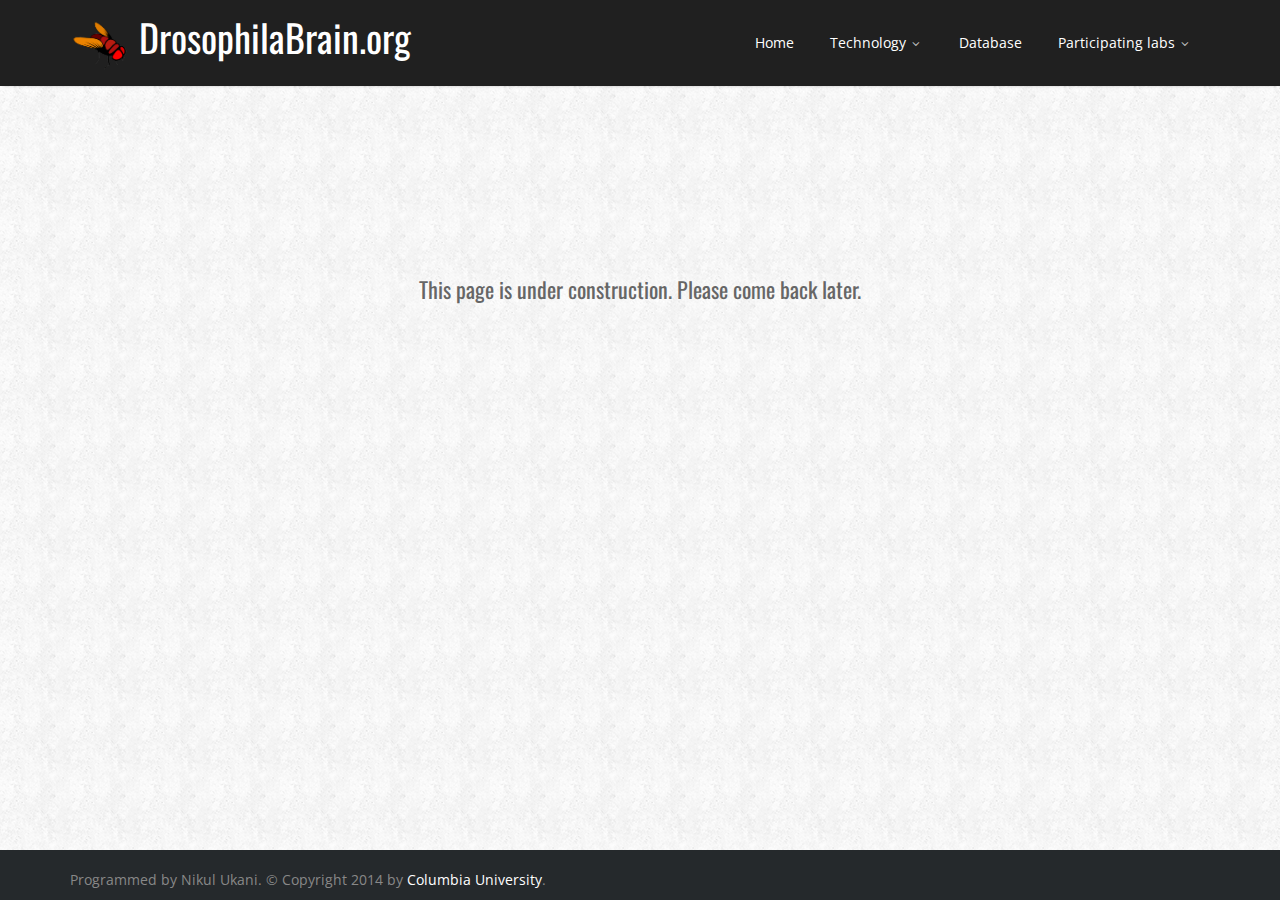
==== construction.html @ ca3fa3ed "Initial commit" ====
<!DOCTYPE html>
<!--[if IE 8]>       <html class="ie ie8"> <![endif]-->
<!--[if IE 9]>       <html class="ie ie9"> <![endif]-->
<!--[if gt IE 9]><!-->  <html> <!--<![endif]-->
   <head>
      <meta charset="utf-8">
      <title>DrosophilaBrain</title>
      <meta name="description" content="DrosophilaBrain.org">
      <meta name="author" content="Nikul Ukani">
      <!-- Mobile Metas -->
      <meta name="viewport" content="width=device-width, initial-scale=1.0">
      <!-- Google Fonts -->
      <link href='http://fonts.googleapis.com/css?family=Open+Sans:400,300,600,700,800' rel='stylesheet' type='text/css'>
      <link href='http://fonts.googleapis.com/css?family=Oswald:400,300,700' rel='stylesheet' type='text/css'>
      <!-- Library CSS -->
      <link rel="stylesheet" href="css/bootstrap.css">
      <link rel="stylesheet" href="css/fonts/font-awesome/css/font-awesome.css">
      <link rel="stylesheet" href="css/animations.css" media="screen">
      <link rel="stylesheet" href="css/superfish.css" media="screen">
      <link rel="stylesheet" href="css/revolution-slider/css/settings.css" media="screen">
      <link rel="stylesheet" href="css/prettyPhoto.css" media="screen">
      <!-- Theme CSS -->
      <link rel="stylesheet" href="css/style.css">
      <!-- Skin -->
      <link rel="stylesheet" href="css/colors/blue.css">
      <!-- Responsive CSS -->
      <link rel="stylesheet" href="css/theme-responsive.css">
      <!-- Favicons -->
      <link rel="shortcut icon" href="img/fly.png">
      <!-- The Scripts -->
      <script src="js/jquery.min.js"></script>
      <script src="js/bootstrap.js"></script>
      <script src="js/jquery.parallax.js"></script> 
      <script src="js/modernizr-2.6.2.min.js"></script> 
      <script src="js/revolution-slider/js/jquery.themepunch.revolution.min.js"></script>
      <script src="js/jquery.nivo.slider.pack.js"></script>
      <script src="js/jquery.prettyPhoto.js"></script>
      <script src="js/superfish.js"></script>
      <script src="js/tweetMachine.js"></script>
      <script src="js/tytabs.js"></script>
      <script src="js/jquery.gmap.min.js"></script>
      <script src="js/circularnav.js"></script>
      <script src="js/jquery.sticky.js"></script>
      <script src="js/jflickrfeed.js"></script>
      <script src="js/imagesloaded.pkgd.min.js"></script>
      <script src="js/waypoints.min.js"></script>
      <script src="js/custom.js"></script>
      <!-- The HTML5 shim, for IE6-8 support of HTML5 elements -->
      <!--[if lt IE 9]>
      <script src="//html5shim.googlecode.com/svn/trunk/html5.js"></script>
      <script src="js/respond.min.js"></script>
      <![endif]-->
      <!--[if IE]>
      <link rel="stylesheet" href="css/ie.css">
      <![endif]-->
   </head>
   <body class="construction">
      <div class="wrap">
         <div id="main-wrap">
            <!-- Header Start -->
            <header id="header">
           
               <!-- Main Header Start -->
               <div class="main-header">
                  <div class="container">
                    
                     <!-- Logo Start -->
                     <div class="logo pull-left">
                        <div class="logo wide">
                           <h1>
                              <a href="index.html">
                              <img src="img/fly.png" alt="" width="60" height="60">
                              </a>
                             DrosophilaBrain.org
                           </h1>
                        </div>
                        <div class="logo narrow">
                           <h3>
                              <a href="index.html">
                              <img src="img/fly.png" alt="" width="60" height="60">
                              </a>
                              DrosophilaBrain.org
                           </h3>
                        </div>
                     </div>
                     <!-- Logo End -->

                     
                     <!-- Mobile Menu Start -->
                     <div class="mobile navbar-header">
                        <a class="navbar-toggle" data-toggle="collapse" href=".navbar-collapse">
                        <i class="icon-reorder icon-1x"></i>
                        </a> 
                     </div>
                     <!-- Mobile Menu End --> 
                     
                     
                     
                     <!-- Menu Start -->
                     <nav class="collapse navbar-collapse menu">
                        <ul class="nav navbar-nav sf-menu">
                           <li>
                              <a href="index.html">
                              Home
                              </a>
                           </li>
                           <li>
                              <a href="#" class="sf-with-ul">
                              Technology
                              <span class="sf-sub-indicator">
                              <i class="icon-angle-down "></i>
                              </span>
                              </a>
                              <ul>
                                 <li><a href="construction.html" class="sf-with-ul">Genetics</a></li>
                                 <li><a href="construction.html" class="sf-with-ul">Imaging</a></li>
                                 <li><a href="construction.html" class="sf-with-ul">Computing</a></li>
                              </ul>
                           </li>
                           <li>
                              <a  href="construction.html">
                              Database
                              </a>
                           </li>
                           <li>
                              <a href="#" class="sf-with-ul">
                              Participating labs
                              <span class="sf-sub-indicator">
                              <i class="icon-angle-down "></i>
                              </span>
                              </a>
                              <ul>
                                 <li><a href="http://www.bionet.ee.columbia.edu" class="sf-with-ul">Bionet lab</a></li>
                                 <li><a href="http://www.columbia.edu/cu/mccabelab/" class="sf-with-ul">McCabe lab</a></li>
                              </ul>
                           </li>
                        </ul>
                     </nav>
                     <!-- Menu End --> 
                  </div>
               </div>
               <!-- Main Header End -->
            </header>
            <!-- Header End --> 
            
            <!-- Main Content start-->
            <div class="main-content" >
               <div class="container" style="display: table; min-height: 200px ">
                  <span style="vertical-align: middle; display: table-cell">
                     <h3> 
                        This page is under construction. Please come back later.
                     </h3> 
                  </span>
               </div>
            </div>
            
            <div id="push"></div>

         </div>
         <!-- main-wrap end -->  
         <!-- Footer Start -->
         
         <footer id="footer">
            <!-- Footer Bottom Start -->
            <div class="footer-bottom">
               <div class="container">
                  <div class="row">
                     <div class="col-lg-12 col-md-12 col-xs-12 col-sm-12 ">Programmed by Nikul Ukani. &copy; Copyright 2014 by <a href="#">Columbia University</a>.</div>
                     
                  </div>
               </div>
            </div>
            <!-- Footer Bottom End --> 
         </footer>
         <!-- Scroll To Top --> 
         <a href="#" class="scrollup"><i class="icon-angle-up"></i></a>
      </div>
      <!-- Wrap End -->
      
   </body>
</html>
---- css/animations.css ----
/* CSS Document */

@keyframes afc {
	from {
		opacity:0;
		transform:scale(0.2)
	}
	to {
		opacity:1;
		transform:scale(1)
	}
}
@-webkit-keyframes afc {
	from {
		opacity:0;
		-webkit-transform:scale(0.2)
	}
	to {
		opacity:1;
		-webkit-transform:scale(1)
	}
}
.animate_afc {
	opacity:0
}
.animate_afc.animate_start {
	-webkit-animation:0.8s cubic-bezier(1,0,0,1) 0s normal backwards 1 afc;
	animation:0.8s cubic-bezier(1,0,0,1) 0s normal backwards 1 afc;
	opacity:1
}
@keyframes afl {
	from {
		opacity:0;
		transform:translateX(-100px)
	}
	to {
		opacity:1;
		transform:translateX(0)
	}
}
@-webkit-keyframes afl {
	from {
		opacity:0;
		-webkit-transform:translateX(-100px)
	}
	to {
		opacity:1;
		-webkit-transform:translateX(0)
	}
}
.animate_afl {
	opacity:0
}
.animate_afl.animate_start {
	-webkit-animation:0.8s cubic-bezier(1,0,0,1) 0s normal backwards 1 afl;
	animation:0.8s cubic-bezier(1,0,0,1) 0s normal backwards 1 afl;
	opacity:1
}
@keyframes afr {
	from {
		opacity:0;
		transform:translateX(100px)
	}
	to {
		opacity:1;
		transform:translateX(0)
	}
}
@-webkit-keyframes afr {
	from {
		opacity:0;
		-webkit-transform:translateX(100px)
	}
	to {
		opacity:1;
		-webkit-transform:translateX(0)
	}
}
.animate_afr {
	opacity:0
}
.animate_afr.animate_start {
	-webkit-animation:0.8s cubic-bezier(1,0,0,1) 0s normal backwards 1 afr;
	animation:0.8s cubic-bezier(1,0,0,1) 0s normal backwards 1 afr;
	opacity:1
}
@keyframes aft {
	from {
		opacity:0;
		transform:translateY(-100px)
	}
	to {
		opacity:1;
		transform:translateY(0)
	}
}
@-webkit-keyframes aft {
	from {
		opacity:0;
		-webkit-transform:translateY(-100px)
	}
	to {
		opacity:1;
		-webkit-transform:translateY(0)
	}
}
.animate_aft {
	opacity:0
}
.animate_aft.animate_start {
	-webkit-animation:0.8s cubic-bezier(1,0,0,1) 0s normal backwards 1 aft;
	animation:0.8s cubic-bezier(1,0,0,1) 0s normal backwards 1 aft;
	opacity:1
}
@keyframes afb {
	from {
		opacity:0;
		transform:translateY(100px)
	}
	to {
		opacity:1;
		transform:translateY(0)
	}
}
@-webkit-keyframes afb {
	from {
		opacity:0;
		-webkit-transform:translateY(100px)
	}
	to {
		opacity:1;
		-webkit-transform:translateY(0)
	}
}
.animate_afb {
	opacity:0
}
.animate_afb.animate_start {
	-webkit-animation:0.8s cubic-bezier(1,0,0,1) 0s normal backwards 1 afb;
	animation:0.8s cubic-bezier(1,0,0,1) 0s normal backwards 1 afb;
	opacity:1
}
@keyframes wfc {
	from {
		opacity:0;
		transform:scaleX(0.01)
	}
	to {
		opacity:1;
		transform:scaleX(1)
	}
}
@-webkit-keyframes wfc {
	from {
		opacity:0;
		-webkit-transform:scaleX(0.01)
	}
	to {
		opacity:1;
		-webkit-transform:scaleX(1)
	}
}
.animate_wfc {
	opacity:0
}
.animate_wfc.animate_start {
	-webkit-animation:0.8s cubic-bezier(1,0,0,1) 0s normal backwards 1 wfc;
	animation:0.8s cubic-bezier(1,0,0,1) 0s normal backwards 1 wfc;
	opacity:1
}
@keyframes hfc {
	from {
		opacity:0;
		transform:scaleY(0.01)
	}
	to {
		opacity:1;
		transform:scaleY(1)
	}
}
@-webkit-keyframes hfc {
	from {
		opacity:0;
		-webkit-transform:scaleY(0.01)
	}
	to {
		opacity:1;
		-webkit-transform:scaleY(1)
	}
}
.animate_hfc {
	opacity:0
}
.animate_hfc.animate_start {
	-webkit-animation:0.8s cubic-bezier(1,0,0,1) 0s normal backwards 1 hfc;
	animation:0.8s cubic-bezier(1,0,0,1) 0s normal backwards 1 hfc;
	opacity:1
}
@keyframes rfc {
	from {
		opacity:0;
		transform:scale(0.01) rotate(360deg)
	}
	to {
		opacity:1;
		transform:scale(1) rotate(0)
	}
}
@-webkit-keyframes rfc {
	from {
		opacity:0;
		-webkit-transform:scale(0.01) rotate(360deg)
	}
	to {
		opacity:1;
		-webkit-transform:scale(1) rotate(0)
	}
}
.animate_rfc {
	opacity:0
}
.animate_rfc.animate_start {
	-webkit-animation:0.8s ease 0s normal backwards 1 rfc;
	animation:0.8s ease 0s normal backwards 1 rfc;
	opacity:1
}
@keyframes rfl {
	from {
		opacity:0;
		transform:translateX(-100px) rotate(-180deg)
	}
	to {
		opacity:1;
		transform:translateX(0) rotate(0)
	}
}
@-webkit-keyframes rfl {
	from {
		opacity:0;
		-webkit-transform:translateX(-100px) rotate(-180deg)
	}
	to {
		opacity:1;
		-webkit-transform:translateX(0) rotate(0)
	}
}
.animate_rfl {
	opacity:0
}
.animate_rfl.animate_start {
	-webkit-animation:0.8s ease 0s normal backwards 1 rfl;
	animation:0.8s ease 0s normal backwards 1 rfl;
	opacity:1
}
@keyframes rfr {
	from {
		opacity:0;
		transform:translateX(100px) rotate(180deg)
	}
	to {
		opacity:1;
		transform:translateX(0) rotate(0)
	}
}
@-webkit-keyframes rfr {
	from {
		opacity:0;
		-webkit-transform:translateX(100px) rotate(180deg)
	}
	to {
		opacity:1;
		-webkit-transform:translateX(0) rotate(0)
	}
}
.animate_rfr {
	opacity:0
}
.animate_rfr.animate_start {
	-webkit-animation:0.8s ease 0s normal backwards 1 rfr;
	animation:0.8s ease 0s normal backwards 1 rfr;
	opacity:1
}
.d1.animate_start {
	-webkit-animation-delay:0.2s;
	animation-delay:0.2s
}
.d2.animate_start {
	-webkit-animation-delay:0.4s;
	animation-delay:0.4s
}
.d3.animate_start {
	-webkit-animation-delay:0.6s;
	animation-delay:0.6s
}
.d4.animate_start {
	-webkit-animation-delay:0.8s;
	animation-delay:0.8s
}
.d5.animate_start {
	-webkit-animation-delay:1s;
	animation-delay: 1s
}

.d6.animate_start {
	-webkit-animation-delay:1.2s;
	animation-delay: 1.2s
}
---- css/superfish.css ----
/*** ESSENTIAL STYLES ***/
.sf-menu,.sf-menu * {
	margin:0;
	padding:0;
	list-style:none;
}
.sf-menu li {
	position:relative;
}
.sf-menu ul {
	position:absolute;
	display:none;
	top:100%;
	left:0;
	z-index:99;
}
.sf-menu>li {
	float:left;
}
.sf-menu li:hover>ul,.sf-menu li.sfHover>ul {
	display:block;
}
.sf-menu a {
	display:block;
	position:relative;
}
.sf-menu ul ul {
	top:0;
	left: 100%;
}
/*** Default Menu Style ***/
.menu ul {
	margin:0;
	padding:0;
	list-style:none;
}
.menu ul li {
	position:relative
}
.menu ul ul {
	position:absolute;
	display:none;
	top:100%;
	left:0;
	z-index:100;
	width:175px;
}
.menu>ul li {
	float:left;
}
.menu ul li:hover>ul {
	display:block;
}
.menu ul a {
	display:block;
	position:relative;
}
.menu ul ul ul {
	top:0;
	left:100%;
}
.menu ul a {
	text-decoration:none;
}
.menu ul>li>a {
	color:#fff;
	font-weight:400;
	font-size:14px;
	line-height:18px;
	padding:10px 15px;
	overflow:hidden;
	border-bottom:3px solid transparent;
}

.menu ul>li>a:hover {
	color:#fff;
}

#current,.menu ul li a:hover,.menu ul>li:hover>a {
		background-color:#252c34;
}
#current:after {
	bottom:-2.5px;
	content:'';
	left:50%;
	display:block;
	height:5px;
	margin:0 0 0 -2.5px;
	-webkit-transform:rotate(45deg);
	-moz-transform:rotate(45deg);
	-ms-transform:rotate(45deg);
	-o-transform:rotate(45deg);
	transform:rotate(45deg);
	position:absolute;
	width:5px;
}
.ie8 #current:after {
	display:none;
}
.menu ul li a {
	-webkit-transition:border 150ms ease-in-out,background-color 150ms ease-in-out;
	-moz-transition:border 150ms ease-in-out,background-color 150ms ease-in-out;
	-o-transition:border 150ms ease-in-out,background-color 150ms ease-in-out;
	-ms-transition:border 150ms ease-in-out,background-color 150ms ease-in-out;
	transition:border 150ms ease-in-out,background-color 150ms ease-in-out;
}
.menu ul ul {
	background-color:#252c34;
	z-index:999;
	border-radius:0 0 3px 3px;
	margin:-3px 0 0 0;
	box-shadow:0 1px 3px rgba(0,0,0,0.04);
}
.menu>ul ul li:hover>a {
	border-bottom:0;
	background:transparent;
}
.menu ul ul li {
	margin:0;
	padding:0;
	width:100%;
}
.menu ul ul li a {
	color:#fff;
	font-size:13px;
	line-height:18px;
	padding:10px 16px!important;
	border:0;
	-webkit-transition: all .4s ease-in-out;
    -moz-transition: all .4s ease-in-out;
    -o-transition: all .4s ease-in-out;
    -ms-transition: all .4s ease-in-out;
    transition: all .4s ease-in-out;
}
.menu ul ul li {
	border-top:1px solid #414F5A;
}
.menu ul ul li:first-child {
	border:0;
}
.menu ul ul li a:hover {
	color:#fff;
	background-color:#2f3843;
	border:0;
	padding-left:21px !important;
}
.menu ul ul li a:last-child:hover {
	border-radius:0 0 3px 3px;
}

.menu ul ul ul {
	border-radius:0 3px 3px 3px;
	margin:-1px 0 0 0;
}
.sf-sub-indicator {
	color:#c6c6c6;
	margin:0 0 0 2px;
	width:11px;
	display:inline-block;
	font-size:12px !important;
	line-height:0;
}
.menu ul ul .sf-sub-indicator .icon-chevron-down {
	display: none;
}
---- css/revolution-slider/css/settings.css ----
/*-----------------------------------------------------------------------------

	-	Revolution Slider 1.5.3 -

		Screen Stylesheet

version:   	2.1
date:      	09/18/11
last update: 06.12.2012
author:		themepunch
email:     	info@themepunch.com
website:   	http://www.themepunch.com
-----------------------------------------------------------------------------*/


/*-----------------------------------------------------------------------------

	-	Revolution Slider 2.0 Captions -

		Screen Stylesheet

version:   	1.4.5
date:      	09/18/11
last update: 06.12.2012
author:		themepunch
email:     	info@themepunch.com
website:   	http://www.themepunch.com
-----------------------------------------------------------------------------*/



/*************************
	-	CAPTIONS	-
**************************/

.tp-hide-revslider,.tp-caption.tp-hidden-caption	{	visibility:hidden !important; display:none !important;}

.tp-caption { z-index:1; color:#fff;}
.tp-caption h2{font-size:55px; line-height:55px; text-transform:uppercase; font-weight:700; color:#fff; margin:0; padding:0;}
.tp-caption h3{font-size:40px; text-transform:uppercase; font-weight:600; color:#fff; margin:0; padding:0; text-rendering: none;}
.tp-caption h4{font-size:30px; margin:0; padding:0; color:#fff; font-weight:300; text-transform:capitalize}
.tp-caption.bg-black{padding:5px 10px; background:#555;}
.tp-caption h5 {margin:0;padding:0;font-size:20px; color: #fff;}
.tp-caption .slide-icon {font-size:14px; display:block; width:30px; height:30px; text-align:center; line-height:30px; float:left; border-radius:50px; background:#555; margin-right:5px; margin-top: -4px;}
.tp-caption .slide-icon.bg-color{background:#39c381;}
.tp-caption.align_center p{text-align:center;}

.caption .dblue {
	color: #4E5B6C;
	text-shadow: 0 2px 5px rgba(255, 255, 255, 0.4);
}
.caption .act1 {
	color: #FFFF99;
	text-shadow: 0 2px 5px rgba(255, 255, 255, 0.4);
}
.caption .act2 {
	color: #FFAA70;
	text-shadow: 0 2px 5px rgba(255, 255, 255, 0.4);
}
.caption .act3 {
	color: #FF7070;
	text-shadow: 0 2px 5px rgba(255, 255, 255, 0.4);
}

.tp-caption.big_white{
			position: absolute;
			color: #fff;
			text-shadow: none;
			font-weight: 800;
			font-size: 20px;
			line-height: 20px;
			font-family: 'Open Sans', sans;
			padding: 3px 4px;
			padding-top: 1px;
			margin: 0px;
			border-width: 0px;
			border-style: none;
			background-color:#000;
			letter-spacing: 0px;
		}

.tp-caption.big_orange{
			position: absolute;
			color: #fff;
			text-shadow: none;
			font-weight: 700;
			font-size: 36px;
			line-height: 36px;
			font-family: Arial;
			padding: 0px 4px;
			margin: 0px;
			border-width: 0px;
			border-style: none;
			background-color:#fb7354;
			letter-spacing: -1.5px;
		}

.tp-caption.big_black{
			position: absolute;
			color: #000;
			text-shadow: none;
			font-weight: 800;
			font-size: 36px;
			line-height: 36px;
			font-family: 'Open Sans', sans;
			padding: 0px 4px;
			margin: 0px;
			border-width: 0px;
			border-style: none;
			background-color:#fff;
			letter-spacing: -1.5px;
		}

.tp-caption.medium_grey{
			position: absolute;
			color: #fff;
			text-shadow: none;
			font-weight: 700;
			font-size: 20px;
			line-height: 20px;
			font-family: Arial;
			padding: 2px 4px;
			margin: 0px;
			border-width: 0px;
			border-style: none;
			background-color:#888;
			white-space:nowrap;
			text-shadow: 0px 2px 5px rgba(0, 0, 0, 0.5);
		}

.tp-caption.small_text{
			position: absolute;
			color: #fff;
			text-shadow: none;
			font-weight: normal;
			font-size: 14px;
			line-height: 20px;
			font-family: Arial;
			margin: 0px;
			border-width: 0px;
			border-style: none;
			white-space:nowrap;
		}

.tp-caption.medium_text{
			position: absolute;
			color: #fff;
			text-shadow: none;
			font-weight: 300;
			font-size: 20px;
			line-height: 20px;
			font-family: 'Open Sans', sans;
			margin: 0px;
			border-width: 0px;
			border-style: none;
			white-space:nowrap;
			text-shadow: 0px 2px 5px rgba(0, 0, 0, 0.5);
		}

.tp-caption.large_text{
			position: absolute;
			color: #fff;
			text-shadow: none;
			font-weight: 800;
			font-size: 36px;
			line-height: 36px;
			font-family: 'Open Sans', sans;
			margin: 0px;
			border-width: 0px;
			border-style: none;
			white-space:nowrap;
			text-shadow: 0px 2px 5px rgba(0, 0, 0, 0.5);
		}
.tp-caption.large_black_text{
			position: absolute;
			color: #000;
			text-shadow: none;
			font-weight: 300;
			font-size: 42px;
			line-height: 42px;
			font-family: 'Open Sans', sans;
			margin: 0px;
			border-width: 0px;
			border-style: none;
			white-space:nowrap;
		}

.tp-caption.very_large_text{
			position: absolute;
			color: #fff;
			text-shadow: none;
			font-weight: 800;
			font-size: 60px;
			line-height: 60px;
			font-family: 'Open Sans', sans;
			margin: 0px;
			border-width: 0px;
			border-style: none;
			white-space:nowrap;
			text-shadow: 0px 2px 5px rgba(0, 0, 0, 0.5);
			letter-spacing: 0px;
		}
.tp-caption.very_large_black_text{
			position: absolute;
			color: #000;
			text-shadow: none;
			font-weight: 800;
			font-size: 72px;
			line-height: 72px;
			font-family: 'Open Sans', sans;
			margin: 0px;
			border-width: 0px;
			border-style: none;
			white-space:nowrap;
		}
.tp-caption.bold_red_text{
			position: absolute;
			color: #d31e00;
			text-shadow: none;
			font-weight: 800;
			font-size: 20px;
			line-height: 20px;
			font-family: 'Open Sans', sans;
			margin: 0px;
			border-width: 0px;
			border-style: none;
			white-space:nowrap;
		}
.tp-caption.bold_brown_text{
			position: absolute;
			color: #a04606;
			text-shadow: none;
			font-weight: 800;
			font-size: 20px;
			line-height: 20px;
			font-family: 'Open Sans', sans;
			margin: 0px;
			border-width: 0px;
			border-style: none;
			white-space:nowrap;
		}
    .tp-caption.bold_green_text{
			position: absolute;
			color: #5b9830;
			text-shadow: none;
			font-weight: 800;
			font-size: 20px;
			line-height: 20px;
			font-family: 'Open Sans', sans;
			margin: 0px;
			border-width: 0px;
			border-style: none;
			white-space:nowrap;
		}

.tp-caption.very_big_white{
			position: absolute;
			color: #fff;
			text-shadow: none;
			font-weight: 800;
			font-size: 36px;
			line-height: 36px;
			font-family: 'Open Sans', sans;
			margin: 0px;
			border-width: 0px;
			border-style: none;
			white-space:nowrap;
			padding: 3px 4px;
			padding-top: 1px;
			background-color:#7e8e96;
					}

.tp-caption.very_big_black{
			position: absolute;
			color: #000;
			text-shadow: none;
			font-weight: 700;
			font-size: 60px;
			line-height: 60px;
			font-family: Arial;
			margin: 0px;
			border-width: 0px;
			border-style: none;
			white-space:nowrap;
			padding: 0px 4px;
			padding-top: 1px;
			background-color:#fff;
					}
					
					
.tp-caption.modern_medium_fat{
			position: absolute; 
			color: #000; 
			text-shadow: none; 
			font-weight: 800; 
			font-size: 24px; 
			line-height: 20px; 
			font-family: 'Open Sans', sans-serif; 
			margin: 0px; 
			border-width: 0px; 
			border-style: none; 
			white-space:nowrap;		
		}
.tp-caption.modern_medium_fat_white{
			position: absolute; 
			color: #fff; 
			text-shadow: none; 
			font-weight: 800; 
			font-size: 24px; 
			line-height: 20px; 
			font-family: 'Open Sans', sans-serif; 
			margin: 0px; 
			border-width: 0px; 
			border-style: none; 
			white-space:nowrap;		
		}
.tp-caption.modern_medium_light{
			position: absolute; 
			color: #000; 
			text-shadow: none; 
			font-weight: 300; 
			font-size: 24px; 
			line-height: 20px; 
			font-family: 'Open Sans', sans-serif; 
			margin: 0px; 
			border-width: 0px; 
			border-style: none; 
			white-space:nowrap;		
		}
.tp-caption.modern_big_bluebg{
			position: absolute; 
			color: #fff; 
			text-shadow: none; 
			font-weight: 800; 
			font-size: 30px; 
			line-height: 36px; 
			font-family: 'Open Sans', sans-serif; 
			padding: 3px 10px; 
			margin: 0px; 
			border-width: 0px; 
			border-style: none; 
			background-color:#4e5b6c;	
			letter-spacing: 0;										
		}
.tp-caption.modern_big_redbg{
			position: absolute; 
			color: #fff; 
			text-shadow: none; 
			font-weight: 300; 
			font-size: 30px; 
			line-height: 36px; 
			font-family: 'Open Sans', sans-serif; 
			padding: 3px 10px; 
  			padding-top: 1px;
			margin: 0px; 
			border-width: 0px; 
			border-style: none; 
			background-color:#de543e;	
			letter-spacing: 0;										
		}
.tp-caption.modern_big_bluebg{
			position: absolute; 
			color: #fff; 
			text-shadow: none; 
			font-weight: 300; 
			font-size: 30px; 
			line-height: 36px; 
			font-family: 'Open Sans', sans-serif; 
			padding: 3px 10px; 
  			padding-top: 1px;
			margin: 0px; 
			border-width: 0px; 
			border-style: none; 
			background-color:#101050;	
			letter-spacing: 0;										
		}
.tp-caption.modern_small_text_dark{
			position: absolute; 
			color: #555; 
			text-shadow: none; 
			font-size: 14px; 
			line-height: 22px; 
			font-family: Arial; 
			margin: 0px; 
			border-width: 0px; 
			border-style: none; 
			white-space:nowrap;		
		}

					
					
					

.tp-caption.boxshadow{
		-moz-box-shadow: 0px 0px 20px rgba(0, 0, 0, 0.5);
		-webkit-box-shadow: 0px 0px 20px rgba(0, 0, 0, 0.5);
		box-shadow: 0px 0px 20px rgba(0, 0, 0, 0.5);
	}

.tp-caption.black{
		color: #000;
		text-shadow: none;
  font-weight: 300;
			font-size: 19px;
			line-height: 19px;
			font-family: 'Open Sans', sans;
	}

.tp-caption.noshadow {
		text-shadow: none;
	}

.tp-caption a {
	color: #ff7302; text-shadow: none;	-webkit-transition: all 0.2s ease-out; -moz-transition: all 0.2s ease-out; -o-transition: all 0.2s ease-out; -ms-transition: all 0.2s ease-out;
}

.tp-caption a:hover {
	color: #ffa902;
}


.tp_inner_padding	{	box-sizing:border-box;
						-webkit-box-sizing:border-box;
						-moz-box-sizing:border-box;
						max-height:none !important;	}


.tp-caption .frontcorner		{
										width: 0;
										height: 0;
										border-left: 40px solid transparent;
										border-right: 0px solid transparent;
										border-top: 40px solid #00A8FF;
										position: absolute;left:-40px;top:0px;
									}

.tp-caption .backcorner		{
										width: 0;
										height: 0;
										border-left: 0px solid transparent;
										border-right: 40px solid transparent;
										border-bottom: 40px solid #00A8FF;
										position: absolute;right:0px;top:0px;
									}

.tp-caption .frontcornertop		{
										width: 0;
										height: 0;
										border-left: 40px solid transparent;
										border-right: 0px solid transparent;
										border-bottom: 40px solid #00A8FF;
										position: absolute;left:-40px;top:0px;
									}

.tp-caption .backcornertop		{
										width: 0;
										height: 0;
										border-left: 0px solid transparent;
										border-right: 40px solid transparent;
										border-top: 40px solid #00A8FF;
										position: absolute;right:0px;top:0px;
									}


/******************************
	-	BUTTONS	-
*******************************/

.button				{	padding:6px 13px 5px; border-radius: 3px; -moz-border-radius: 3px; -webkit-border-radius: 3px; height:30px;
						cursor:pointer;
						color:#fff !important; text-shadow:0px 1px 1px rgba(0, 0, 0, 0.6) !important; font-size:15px; line-height:45px !important;
						background:url(../images/gradient/g30.png) repeat-x top; font-family: arial, sans-serif; font-weight: bold; letter-spacing: -1px;
					}

.button.big			{	color:#fff; text-shadow:0px 1px 1px rgba(0, 0, 0, 0.6); font-weight:bold; padding:9px 20px; font-size:19px;  line-height:57px !important; background:url(../images/gradient/g40.png) repeat-x top;}


.purchase:hover,
.button:hover,
.button.big:hover		{	background-position:bottom, 15px 11px;}



	@media only screen and (min-width: 768px) and (max-width: 959px) {

	 }



	@media only screen and (min-width: 480px) and (max-width: 767px) {
		.button	{	padding:4px 8px 3px; line-height:25px !important; font-size:11px !important;font-weight:normal;	}
		a.button { -webkit-transition: none; -moz-transition: none; -o-transition: none; -ms-transition: none;	 }


	}

    @media only screen and (min-width: 0px) and (max-width: 479px) {
		.button	{	padding:2px 5px 2px; line-height:20px !important; font-size:10px !important;}
		a.button { -webkit-transition: none; -moz-transition: none; -o-transition: none; -ms-transition: none;	 }
	}





/*	BUTTON COLORS	*/



.button.green, .button:hover.green,
.purchase.green, .purchase:hover.green			{ background-color:#21a117; -webkit-box-shadow:  0px 3px 0px 0px #104d0b;        -moz-box-shadow:   0px 3px 0px 0px #104d0b;        box-shadow:   0px 3px 0px 0px #104d0b;  }


.button.blue, .button:hover.blue,
.purchase.blue, .purchase:hover.blue			{ background-color:#1d78cb; -webkit-box-shadow:  0px 3px 0px 0px #0f3e68;        -moz-box-shadow:   0px 3px 0px 0px #0f3e68;        box-shadow:   0px 3px 0px 0px #0f3e68;}


.button.red, .button:hover.red,
.purchase.red, .purchase:hover.red				{ background-color:#cb1d1d; -webkit-box-shadow:  0px 3px 0px 0px #7c1212;        -moz-box-shadow:   0px 3px 0px 0px #7c1212;        box-shadow:   0px 3px 0px 0px #7c1212;}

.button.orange, .button:hover.orange,
.purchase.orange, .purchase:hover.orange		{ background-color:#ff7700; -webkit-box-shadow:  0px 3px 0px 0px #a34c00;        -moz-box-shadow:   0px 3px 0px 0px #a34c00;        box-shadow:   0px 3px 0px 0px #a34c00;}

.button.darkgrey,.button.grey,
.button:hover.darkgrey,.button:hover.grey,
.purchase.darkgrey, .purchase:hover.darkgrey	{ background-color:#555; -webkit-box-shadow:  0px 3px 0px 0px #222;        -moz-box-shadow:   0px 3px 0px 0px #222;        box-shadow:   0px 3px 0px 0px #222;}

.button.lightgrey, .button:hover.lightgrey,
.purchase.lightgrey, .purchase:hover.lightgrey	{ background-color:#888; -webkit-box-shadow:  0px 3px 0px 0px #555;        -moz-box-shadow:   0px 3px 0px 0px #555;        box-shadow:   0px 3px 0px 0px #555;}



/****************************************************************

	-	SET THE ANIMATION EVEN MORE SMOOTHER ON ANDROID   -

******************************************************************/

.tp-simpleresponsive .slotholder *,
.tp-simpleresponsive img			{ -webkit-transform: translateZ(0);
										  -webkit-backface-visibility: hidden;
										  -webkit-perspective: 1000;
									}


/************************************************
	  - SOME CAPTION MODIFICATION AT START  -
*************************************************/
.tp-simpleresponsive .caption,
.tp-simpleresponsive .tp-caption {
	-ms-filter: "progid:DXImageTransform.Microsoft.Alpha(Opacity=0)";	-moz-opacity: 0;	-khtml-opacity: 0;	opacity: 0; position:absolute; visibility: hidden;

}

.tp-simpleresponsive img	{	max-width:none;}



/******************************
	-	IE8 HACKS	-
*******************************/
.noFilterClass {
	filter:none !important;
}


/******************************
	-	SHADOWS		-
******************************/
.tp-bannershadow  {
		position:absolute;

		margin-left:auto;
		margin-right:auto;
		-moz-user-select: none;
        -khtml-user-select: none;
        -webkit-user-select: none;
        -o-user-select: none;
	}

.tp-bannershadow.tp-shadow1 {	background:url(../assets/shadow1.png) no-repeat; background-size:100%; width:890px; height:60px; bottom:-60px;}
.tp-bannershadow.tp-shadow2 {	background:url(../assets/shadow2.png) no-repeat; background-size:100%; width:890px; height:60px;bottom:-60px;}
.tp-bannershadow.tp-shadow3 {	background:url(../assets/shadow3.png) no-repeat; background-size:100%; width:890px; height:60px;bottom:-60px;}


/********************************
	-	FULLSCREEN VIDEO	-
*********************************/
.caption.fullscreenvideo {	left:0px; top:0px; position:absolute;width:100%;height:100%;}
.caption.fullscreenvideo iframe	{ width:100% !important; height:100% !important;}

.tp-caption.fullscreenvideo {	left:0px; top:0px; position:absolute;width:100%;height:100%;}
.tp-caption.fullscreenvideo iframe	{ width:100% !important; height:100% !important;}

/************************
	-	NAVIGATION	-
*************************/

/** BULLETS **/

.tpclear		{	clear:both;}


.tp-bullets								{	z-index:1000; position:absolute;
												-ms-filter: "progid:DXImageTransform.Microsoft.Alpha(Opacity=100)";
												-moz-opacity: 1;
												-khtml-opacity: 1;
												opacity: 1;
												-webkit-transition: opacity 0.2s ease-out; -moz-transition: opacity 0.2s ease-out; -o-transition: opacity 0.2s ease-out; -ms-transition: opacity 0.2s ease-out;
											}
.tp-bullets.hidebullets					{
												-ms-filter: "progid:DXImageTransform.Microsoft.Alpha(Opacity=0)";
												-moz-opacity: 0;
												-khtml-opacity: 0;
												opacity: 0;
											}


.tp-bullets.simplebullets.navbar						{ 	border:1px solid #666; border-bottom:1px solid #444; background:url(../assets/boxed_bgtile.png); height:40px; padding:0px 10px; -webkit-border-radius: 5px; -moz-border-radius: 5px; border-radius: 5px ;}

.tp-bullets.simplebullets.navbar-old					{ 	 background:url(../assets/navigdots_bgtile.png); height:35px; padding:0px 10px; -webkit-border-radius: 5px; -moz-border-radius: 5px; border-radius: 5px ;}


.tp-bullets.simplebullets.round .bullet					{	cursor:pointer; position:relative;	background:url(../assets/bullet.png) no-Repeat top left;	width:20px;	height:20px;  margin-right:0px; float:left; margin-top:-10px; margin-left:3px;}
.tp-bullets.simplebullets.round .bullet.last			{	margin-right:3px;}

.tp-bullets.simplebullets.round-old .bullet				{	cursor:pointer; position:relative;	background:url(../assets/bullets.png) no-Repeat bottom left;	width:23px;	height:23px;  margin-right:0px; float:left; margin-top:-12px;}
.tp-bullets.simplebullets.round-old .bullet.last		{	margin-right:0px;}


/**	SQUARE BULLETS **/
.tp-bullets.simplebullets.square .bullet				{	cursor:pointer; position:relative;	background:url(../assets/bullets2.png) no-Repeat bottom left;	width:19px;	height:19px;  margin-right:0px; float:left; margin-top:-10px;}
.tp-bullets.simplebullets.square .bullet.last			{	margin-right:0px;}


/**	SQUARE BULLETS **/
.tp-bullets.simplebullets.square-old .bullet			{	cursor:pointer; position:relative;	background:url(../assets/bullets2.png) no-Repeat bottom left;	width:19px;	height:19px;  margin-right:0px; float:left; margin-top:-10px;}
.tp-bullets.simplebullets.square-old .bullet.last		{	margin-right:0px;}


/** navbar NAVIGATION VERSION **/
.tp-bullets.simplebullets.navbar .bullet			{	cursor:pointer; position:relative;	background:url(../assets/bullet_boxed.png) no-Repeat top left;	width:18px;	height:19px;   margin-right:5px; float:left; margin-top:10px;}

.tp-bullets.simplebullets.navbar .bullet.first		{	margin-left:0px !important;}
.tp-bullets.simplebullets.navbar .bullet.last		{	margin-right:0px !important;}



/** navbar NAVIGATION VERSION **/
.tp-bullets.simplebullets.navbar-old .bullet			{	cursor:pointer; position:relative;	background:url(../assets/navigdots.png) no-Repeat bottom left;	width:15px;	height:15px;  margin-left:5px !important; margin-right:5px !important;float:left; margin-top:10px;}
.tp-bullets.simplebullets.navbar-old .bullet.first		{	margin-left:0px !important;}
.tp-bullets.simplebullets.navbar-old .bullet.last		{	margin-right:0px !important;}


.tp-bullets.simplebullets .bullet:hover,
.tp-bullets.simplebullets .bullet.selected				{	background-position:top left; }

.tp-bullets.simplebullets.round .bullet:hover,
.tp-bullets.simplebullets.round .bullet.selected,
.tp-bullets.simplebullets.navbar .bullet:hover,
.tp-bullets.simplebullets.navbar .bullet.selected		{	background-position:bottom left; }



/*************************************
	-	TP ARROWS 	-
**************************************/
.tparrows												{	-ms-filter: "progid:DXImageTransform.Microsoft.Alpha(Opacity=100)";
															-moz-opacity: 1;
															-khtml-opacity: 1;
															opacity: 1;
															-webkit-transition: opacity 0.2s ease-out; -moz-transition: opacity 0.2s ease-out; -o-transition: opacity 0.2s ease-out; -ms-transition: opacity 0.2s ease-out;

														}
.tparrows.hidearrows									{
															-ms-filter: "progid:DXImageTransform.Microsoft.Alpha(Opacity=0)";
															-moz-opacity: 0;
															-khtml-opacity: 0;
															opacity: 0;
														}
.tp-leftarrow											{	z-index:100;cursor:pointer; position:relative;	background:url(../assets/large_left.png) no-Repeat top left;	width:40px;	height:40px;   }
.tp-rightarrow											{	z-index:100;cursor:pointer; position:relative;	background:url(../assets/large_right.png) no-Repeat top left;	width:40px;	height:40px;   }


.tp-leftarrow.round										{	z-index:100;cursor:pointer; position:relative;	background:url(../assets/small_left.png) no-Repeat top left;	width:19px;	height:14px;  margin-right:0px; float:left; margin-top:-7px;	}
.tp-rightarrow.round									{	z-index:100;cursor:pointer; position:relative;	background:url(../assets/small_right.png) no-Repeat top left;	width:19px;	height:14px;  margin-right:0px; float:left;	margin-top:-7px;}


.tp-leftarrow.round-old									{	z-index:100;cursor:pointer; position:relative;	background:url(../assets/arrow_left.png) no-Repeat top left;	width:26px;	height:26px;  margin-right:0px; float:left; margin-top:-13px;	}
.tp-rightarrow.round-old								{	z-index:100;cursor:pointer; position:relative;	background:url(../assets/arrow_right.png) no-Repeat top left;	width:26px;	height:26px;  margin-right:0px; float:left;	margin-top:-13px;}


.tp-leftarrow.navbar									{	z-index:100;cursor:pointer; position:relative;	background:url(../assets/small_left_boxed.png) no-Repeat top left;	width:20px;	height:15px;   float:left;	margin-right:6px; margin-top:12px;}
.tp-rightarrow.navbar									{	z-index:100;cursor:pointer; position:relative;	background:url(../assets/small_right_boxed.png) no-Repeat top left;	width:20px;	height:15px;   float:left;	margin-left:6px; margin-top:12px;}


.tp-leftarrow.navbar-old								{	z-index:100;cursor:pointer; position:relative;	background:url(../assets/arrowleft.png) no-Repeat top left;		width:9px;	height:16px;   float:left;	margin-right:6px; margin-top:10px;}
.tp-rightarrow.navbar-old								{	z-index:100;cursor:pointer; position:relative;	background:url(../assets/arrowright.png) no-Repeat top left;	width:9px;	height:16px;   float:left;	margin-left:6px; margin-top:10px;}

.tp-leftarrow.navbar-old.thumbswitharrow				{	margin-right:10px; }
.tp-rightarrow.navbar-old.thumbswitharrow				{	margin-left:0px; }

.tp-leftarrow.square									{	z-index:100;cursor:pointer; position:relative;	background:url(../assets/arrow_left2.png) no-Repeat top left;	width:12px;	height:17px;   float:left;	margin-right:0px; margin-top:-9px;}
.tp-rightarrow.square									{	z-index:100;cursor:pointer; position:relative;	background:url(../assets/arrow_right2.png) no-Repeat top left;	width:12px;	height:17px;   float:left;	margin-left:0px; margin-top:-9px;}


.tp-leftarrow.square-old								{	z-index:100;cursor:pointer; position:relative;	background:url(../assets/arrow_left2.png) no-Repeat top left;	width:12px;	height:17px;   float:left;	margin-right:0px; margin-top:-9px;}
.tp-rightarrow.square-old								{	z-index:100;cursor:pointer; position:relative;	background:url(../assets/arrow_right2.png) no-Repeat top left;	width:12px;	height:17px;   float:left;	margin-left:0px; margin-top:-9px;}


.tp-leftarrow.default									{	z-index:100;cursor:pointer; position:relative;	background:url(../assets/large_left.png) no-Repeat 0 0;	width:40px;	height:40px;

														}
.tp-rightarrow.default									{	z-index:100;cursor:pointer; position:relative;	background:url(../assets/large_right.png) no-Repeat 0 0;	width:40px;	height:40px;

														}




.tp-leftarrow:hover,
.tp-rightarrow:hover 									{	background-position:bottom left; }






/****************************************************************************************************
	-	TP THUMBS 	-
*****************************************************************************************************

 - tp-thumbs & tp-mask Width is the width of the basic Thumb Container (500px basic settings)

 - .bullet width & height is the dimension of a simple Thumbnail (basic 100px x 50px)

 *****************************************************************************************************/


.tp-bullets.tp-thumbs						{	z-index:1000; position:absolute; padding:3px;background-color:#fff;
												width:500px;height:50px; 			/* THE DIMENSIONS OF THE THUMB CONTAINER */
												margin-top:-50px;
											}


.fullwidthbanner-container .tp-thumbs		{  padding:3px;}

.tp-bullets.tp-thumbs .tp-mask				{	width:500px; height:50px;  			/* THE DIMENSIONS OF THE THUMB CONTAINER */
												overflow:hidden; position:relative;}


.tp-bullets.tp-thumbs .tp-mask .tp-thumbcontainer	{	width:5000px; position:absolute;}

.tp-bullets.tp-thumbs .bullet				{   width:100px; height:50px; 			/* THE DIMENSION OF A SINGLE THUMB */
												cursor:pointer; overflow:hidden;background:none;margin:0;float:left;
												-ms-filter: "progid:DXImageTransform.Microsoft.Alpha(Opacity=50)";
												/*filter: alpha(opacity=50);	*/
												-moz-opacity: 0.5;
												-khtml-opacity: 0.5;
												opacity: 0.5;

												-webkit-transition: all 0.2s ease-out; -moz-transition: all 0.2s ease-out; -o-transition: all 0.2s ease-out; -ms-transition: all 0.2s ease-out;
											}


.tp-bullets.tp-thumbs .bullet:hover,
.tp-bullets.tp-thumbs .bullet.selected		{ 	-ms-filter: "progid:DXImageTransform.Microsoft.Alpha(Opacity=100)";

												-moz-opacity: 1;
												-khtml-opacity: 1;
												opacity: 1;
											}
.tp-thumbs img								{	width:100%; }


/************************************
		-	TP BANNER TIMER		-
*************************************/
.tp-bannertimer								{	width:100%; height:10px; background:url(../assets/timer.png);position:absolute; z-index:200;top:0px;}
.tp-bannertimer.tp-bottom					{	bottom:0px;height:5px; top:auto;}




/***************************************
	-	RESPONSIVE SETTINGS 	-
****************************************/


	@media only screen and (min-width: 768px) and (max-width: 959px) {

	 }



	@media only screen and (min-width: 480px) and (max-width: 767px) {
			.responsive .tp-bullets.tp-thumbs				{	width:300px !important; height:30px !important;}
			.responsive .tp-bullets.tp-thumbs .tp-mask		{	width:300px !important; height:30px !important;}
			.responsive .tp-bullets.tp-thumbs .bullet		{	width:60px !important;height:30px !important;}

	}

    @media only screen and (min-width: 0px) and (max-width: 479px) {
				.responsive .tp-bullets	{	display:none}
				.responsive .tparrows	{	display:none;}
	}





/*********************************************

	-	BASIC SETTINGS FOR THE BANNER	-

***********************************************/

 .tp-simpleresponsive img {
		-moz-user-select: none;
        -khtml-user-select: none;
        -webkit-user-select: none;
        -o-user-select: none;
}



.tp-simpleresponsive a{	text-decoration:none;}

.tp-simpleresponsive ul {
	list-style:none;
	padding:0;
	margin:0;
}

.tp-simpleresponsive >ul >li{
	list-stye:none;
	position:absolute;
	visibility:hidden;
}
/*  CAPTION SLIDELINK   **/
.caption.slidelink a div,
.tp-caption.slidelink a div {	width:3000px; height:1500px;  background:url(../assets/coloredbg.png) repeat;}

.tp-loader 	{	background:url(../assets/loader.gif) no-repeat 10px 10px; background-color:#fff;  margin:-22px -22px; top:50%; left:50%; z-index:10000; position:absolute;width:44px;height:44px;
				border-radius: 3px;
				-moz-border-radius: 3px;
				-webkit-border-radius: 3px;
			}


.tp-transparentimg {	content:"url(../assets/transparent.png)"}
.tp-3d				{	-webkit-transform-style: preserve-3d;
						 -webkit-transform-origin: 50% 50%;
					}
---- css/prettyPhoto.css ----
/* ------------------------------------------------------------------------
	This you can edit.
------------------------------------------------------------------------- */

	/* ----------------------------------
		Default Theme
	----------------------------------- */

	div.pp_default .pp_top,
	div.pp_default .pp_top .pp_middle,
	div.pp_default .pp_top .pp_left,
	div.pp_default .pp_top .pp_right,
	div.pp_default .pp_bottom,
	div.pp_default .pp_bottom .pp_left,
	div.pp_default .pp_bottom .pp_middle,
	div.pp_default .pp_bottom .pp_right { height: 13px; }
	
	div.pp_default .pp_top .pp_left { background: url(../img/prettyPhoto/default/sprite.png) -78px -93px no-repeat; } /* Top left corner */
	div.pp_default .pp_top .pp_middle { background: url(../img/prettyPhoto/default/sprite_x.png) top left repeat-x; } /* Top pattern/color */
	div.pp_default .pp_top .pp_right { background: url(../img/prettyPhoto/default/sprite.png) -112px -93px no-repeat; } /* Top right corner */
	
	div.pp_default .pp_content .ppt { color: #f8f8f8; }
	div.pp_default .pp_content_container .pp_left { background: url(../img/prettyPhoto/default/sprite_y.png) -7px 0 repeat-y; padding-left: 13px; }
	div.pp_default .pp_content_container .pp_right { background: url(../img/prettyPhoto/default/sprite_y.png) top right repeat-y; padding-right: 13px; }
	div.pp_default .pp_content { background-color: #fff; } /* Content background */
	div.pp_default .pp_next:hover { background: url(../img/prettyPhoto/default/sprite_next.png) center right  no-repeat; cursor: pointer; } /* Next button */
	div.pp_default .pp_previous:hover { background: url(../img/prettyPhoto/default/sprite_prev.png) center left no-repeat; cursor: pointer; } /* Previous button */
	div.pp_default .pp_expand { background: url(../img/prettyPhoto/default/sprite.png) 0 -29px no-repeat; cursor: pointer; width: 28px; height: 28px; } /* Expand button */
	div.pp_default .pp_expand:hover { background: url(../img/prettyPhoto/default/sprite.png) 0 -56px no-repeat; cursor: pointer; } /* Expand button hover */
	div.pp_default .pp_contract { background: url(../img/prettyPhoto/default/sprite.png) 0 -84px no-repeat; cursor: pointer; width: 28px; height: 28px; } /* Contract button */
	div.pp_default .pp_contract:hover { background: url(../img/prettyPhoto/default/sprite.png) 0 -113px no-repeat; cursor: pointer; } /* Contract button hover */
	div.pp_default .pp_close { width: 30px; height: 30px; background: url(../img/prettyPhoto/default/sprite.png) 2px 1px no-repeat; cursor: pointer; } /* Close button */
	div.pp_default #pp_full_res .pp_inline { color: #000; } 
	div.pp_default .pp_gallery ul li a { background: url(../img/prettyPhoto/default/default_thumb.png) center center #f8f8f8; border:1px solid #aaa; }
	div.pp_default .pp_gallery ul li a:hover,
	div.pp_default .pp_gallery ul li.selected a { border-color: #fff; }
	div.pp_default .pp_social { margin-top: 7px; }

	div.pp_default .pp_gallery a.pp_arrow_previous,
	div.pp_default .pp_gallery a.pp_arrow_next { position: static; left: auto; }
	div.pp_default .pp_nav .pp_play,
	div.pp_default .pp_nav .pp_pause { background: url(../img/prettyPhoto/default/sprite.png) -51px 1px no-repeat; height:30px; width:30px; }
	div.pp_default .pp_nav .pp_pause { background-position: -51px -29px; }
	div.pp_default .pp_details { position: relative; }
	div.pp_default a.pp_arrow_previous,
	div.pp_default a.pp_arrow_next { background: url(../img/prettyPhoto/default/sprite.png) -31px -3px no-repeat; height: 20px; margin: 4px 0 0 0; width: 20px; }
	div.pp_default a.pp_arrow_next { left: 52px; background-position: -82px -3px; } /* The next arrow in the bottom nav */
	div.pp_default .pp_content_container .pp_details { margin-top: 5px; }
	div.pp_default .pp_nav { clear: none; height: 30px; width: 110px; position: relative; }
	div.pp_default .pp_nav .currentTextHolder{ font-family: Georgia; font-style: italic; color:#999; font-size: 11px; left: 75px; line-height: 25px; margin: 0; padding: 0 0 0 10px; position: absolute; top: 2px; }
	
	div.pp_default .pp_close:hover, div.pp_default .pp_nav .pp_play:hover, div.pp_default .pp_nav .pp_pause:hover, div.pp_default .pp_arrow_next:hover, div.pp_default .pp_arrow_previous:hover { opacity:0.7; }

	div.pp_default .pp_description{ font-size: 11px; font-weight: bold; line-height: 14px; margin: 5px 50px 5px 0; }

	div.pp_default .pp_bottom .pp_left { background: url(../img/prettyPhoto/default/sprite.png) -78px -127px no-repeat; } /* Bottom left corner */
	div.pp_default .pp_bottom .pp_middle { background: url(../img/prettyPhoto/default/sprite_x.png) bottom left repeat-x; } /* Bottom pattern/color */
	div.pp_default .pp_bottom .pp_right { background: url(../img/prettyPhoto/default/sprite.png) -112px -127px no-repeat; } /* Bottom right corner */

	div.pp_default .pp_loaderIcon { background: url(../img/prettyPhoto/default/loader.gif) center center no-repeat; } /* Loader icon */

	
	/* ----------------------------------
		Light Rounded Theme
	----------------------------------- */


	div.light_rounded .pp_top .pp_left { background: url(../img/prettyPhoto/light_rounded/sprite.png) -88px -53px no-repeat; } /* Top left corner */
	div.light_rounded .pp_top .pp_middle { background: #fff; } /* Top pattern/color */
	div.light_rounded .pp_top .pp_right { background: url(../img/prettyPhoto/light_rounded/sprite.png) -110px -53px no-repeat; } /* Top right corner */
	
	div.light_rounded .pp_content .ppt { color: #000; }
	div.light_rounded .pp_content_container .pp_left,
	div.light_rounded .pp_content_container .pp_right { background: #fff; }
	div.light_rounded .pp_content { background-color: #fff; } /* Content background */
	div.light_rounded .pp_next:hover { background: url(../img/prettyPhoto/light_rounded/btnNext.png) center right  no-repeat; cursor: pointer; } /* Next button */
	div.light_rounded .pp_previous:hover { background: url(../img/prettyPhoto/light_rounded/btnPrevious.png) center left no-repeat; cursor: pointer; } /* Previous button */
	div.light_rounded .pp_expand { background: url(../img/prettyPhoto/light_rounded/sprite.png) -31px -26px no-repeat; cursor: pointer; } /* Expand button */
	div.light_rounded .pp_expand:hover { background: url(../img/prettyPhoto/light_rounded/sprite.png) -31px -47px no-repeat; cursor: pointer; } /* Expand button hover */
	div.light_rounded .pp_contract { background: url(../img/prettyPhoto/light_rounded/sprite.png) 0 -26px no-repeat; cursor: pointer; } /* Contract button */
	div.light_rounded .pp_contract:hover { background: url(../img/prettyPhoto/light_rounded/sprite.png) 0 -47px no-repeat; cursor: pointer; } /* Contract button hover */
	div.light_rounded .pp_close { width: 75px; height: 22px; background: url(../img/prettyPhoto/light_rounded/sprite.png) -1px -1px no-repeat; cursor: pointer; } /* Close button */
	div.light_rounded .pp_details { position: relative; }
	div.light_rounded .pp_description { margin-right: 85px; }
	div.light_rounded #pp_full_res .pp_inline { color: #000; } 
	div.light_rounded .pp_gallery a.pp_arrow_previous,
	div.light_rounded .pp_gallery a.pp_arrow_next { margin-top: 12px !important; }
	div.light_rounded .pp_nav .pp_play { background: url(../img/prettyPhoto/light_rounded/sprite.png) -1px -100px no-repeat; height: 15px; width: 14px; }
	div.light_rounded .pp_nav .pp_pause { background: url(../img/prettyPhoto/light_rounded/sprite.png) -24px -100px no-repeat; height: 15px; width: 14px; }

	div.light_rounded .pp_arrow_previous { background: url(../img/prettyPhoto/light_rounded/sprite.png) 0 -71px no-repeat; } /* The previous arrow in the bottom nav */
		div.light_rounded .pp_arrow_previous.disabled { background-position: 0 -87px; cursor: default; }
	div.light_rounded .pp_arrow_next { background: url(../img/prettyPhoto/light_rounded/sprite.png) -22px -71px no-repeat; } /* The next arrow in the bottom nav */
		div.light_rounded .pp_arrow_next.disabled { background-position: -22px -87px; cursor: default; }

	div.light_rounded .pp_bottom .pp_left { background: url(../img/prettyPhoto/light_rounded/sprite.png) -88px -80px no-repeat; } /* Bottom left corner */
	div.light_rounded .pp_bottom .pp_middle { background: #fff; } /* Bottom pattern/color */
	div.light_rounded .pp_bottom .pp_right { background: url(../img/prettyPhoto/light_rounded/sprite.png) -110px -80px no-repeat; } /* Bottom right corner */

	div.light_rounded .pp_loaderIcon { background: url(../img/prettyPhoto/light_rounded/loader.gif) center center no-repeat; } /* Loader icon */
	
	/* ----------------------------------
		Dark Rounded Theme
	----------------------------------- */
	
	div.dark_rounded .pp_top .pp_left { background: url(../img/prettyPhoto/dark_rounded/sprite.png) -88px -53px no-repeat; } /* Top left corner */
	div.dark_rounded .pp_top .pp_middle { background: url(../img/prettyPhoto/dark_rounded/contentPattern.png) top left repeat; } /* Top pattern/color */
	div.dark_rounded .pp_top .pp_right { background: url(../img/prettyPhoto/dark_rounded/sprite.png) -110px -53px no-repeat; } /* Top right corner */
	
	div.dark_rounded .pp_content_container .pp_left { background: url(../img/prettyPhoto/dark_rounded/contentPattern.png) top left repeat-y; } /* Left Content background */
	div.dark_rounded .pp_content_container .pp_right { background: url(../img/prettyPhoto/dark_rounded/contentPattern.png) top right repeat-y; } /* Right Content background */
	div.dark_rounded .pp_content { background: url(../img/prettyPhoto/dark_rounded/contentPattern.png) top left repeat; } /* Content background */
	div.dark_rounded .pp_next:hover { background: url(../img/prettyPhoto/dark_rounded/btnNext.png) center right  no-repeat; cursor: pointer; } /* Next button */
	div.dark_rounded .pp_previous:hover { background: url(../img/prettyPhoto/dark_rounded/btnPrevious.png) center left no-repeat; cursor: pointer; } /* Previous button */
	div.dark_rounded .pp_expand { background: url(../img/prettyPhoto/dark_rounded/sprite.png) -31px -26px no-repeat; cursor: pointer; } /* Expand button */
	div.dark_rounded .pp_expand:hover { background: url(../img/prettyPhoto/dark_rounded/sprite.png) -31px -47px no-repeat; cursor: pointer; } /* Expand button hover */
	div.dark_rounded .pp_contract { background: url(../img/prettyPhoto/dark_rounded/sprite.png) 0 -26px no-repeat; cursor: pointer; } /* Contract button */
	div.dark_rounded .pp_contract:hover { background: url(../img/prettyPhoto/dark_rounded/sprite.png) 0 -47px no-repeat; cursor: pointer; } /* Contract button hover */
	div.dark_rounded .pp_close { width: 75px; height: 22px; background: url(../img/prettyPhoto/dark_rounded/sprite.png) -1px -1px no-repeat; cursor: pointer; } /* Close button */
	div.dark_rounded .pp_details { position: relative; }
	div.dark_rounded .pp_description { margin-right: 85px; }
	div.dark_rounded .currentTextHolder { color: #c4c4c4; }
	div.dark_rounded .pp_description { color: #fff; }
	div.dark_rounded #pp_full_res .pp_inline { color: #fff; }
	div.dark_rounded .pp_gallery a.pp_arrow_previous,
	div.dark_rounded .pp_gallery a.pp_arrow_next { margin-top: 12px !important; }
	div.dark_rounded .pp_nav .pp_play { background: url(../img/prettyPhoto/dark_rounded/sprite.png) -1px -100px no-repeat; height: 15px; width: 14px; }
	div.dark_rounded .pp_nav .pp_pause { background: url(../img/prettyPhoto/dark_rounded/sprite.png) -24px -100px no-repeat; height: 15px; width: 14px; }

	div.dark_rounded .pp_arrow_previous { background: url(../img/prettyPhoto/dark_rounded/sprite.png) 0 -71px no-repeat; } /* The previous arrow in the bottom nav */
		div.dark_rounded .pp_arrow_previous.disabled { background-position: 0 -87px; cursor: default; }
	div.dark_rounded .pp_arrow_next { background: url(../img/prettyPhoto/dark_rounded/sprite.png) -22px -71px no-repeat; } /* The next arrow in the bottom nav */
		div.dark_rounded .pp_arrow_next.disabled { background-position: -22px -87px; cursor: default; }

	div.dark_rounded .pp_bottom .pp_left { background: url(../img/prettyPhoto/dark_rounded/sprite.png) -88px -80px no-repeat; } /* Bottom left corner */
	div.dark_rounded .pp_bottom .pp_middle { background: url(../img/prettyPhoto/dark_rounded/contentPattern.png) top left repeat; } /* Bottom pattern/color */
	div.dark_rounded .pp_bottom .pp_right { background: url(../img/prettyPhoto/dark_rounded/sprite.png) -110px -80px no-repeat; } /* Bottom right corner */

	div.dark_rounded .pp_loaderIcon { background: url(../img/prettyPhoto/dark_rounded/loader.gif) center center no-repeat; } /* Loader icon */
	
	
	/* ----------------------------------
		Dark Square Theme
	----------------------------------- */
	
	div.dark_square .pp_left ,
	div.dark_square .pp_middle,
	div.dark_square .pp_right,
	div.dark_square .pp_content { background: #000; }
	
	div.dark_square .currentTextHolder { color: #c4c4c4; }
	div.dark_square .pp_description { color: #fff; }
	div.dark_square .pp_loaderIcon { background: url(../img/prettyPhoto/dark_square/loader.gif) center center no-repeat; } /* Loader icon */
	
	div.dark_square .pp_expand { background: url(../img/prettyPhoto/dark_square/sprite.png) -31px -26px no-repeat; cursor: pointer; } /* Expand button */
	div.dark_square .pp_expand:hover { background: url(../img/prettyPhoto/dark_square/sprite.png) -31px -47px no-repeat; cursor: pointer; } /* Expand button hover */
	div.dark_square .pp_contract { background: url(../img/prettyPhoto/dark_square/sprite.png) 0 -26px no-repeat; cursor: pointer; } /* Contract button */
	div.dark_square .pp_contract:hover { background: url(../img/prettyPhoto/dark_square/sprite.png) 0 -47px no-repeat; cursor: pointer; } /* Contract button hover */
	div.dark_square .pp_close { width: 75px; height: 22px; background: url(../img/prettyPhoto/dark_square/sprite.png) -1px -1px no-repeat; cursor: pointer; } /* Close button */
	div.dark_square .pp_details { position: relative; }
	div.dark_square .pp_description { margin: 0 85px 0 0; }
	div.dark_square #pp_full_res .pp_inline { color: #fff; }
	div.dark_square .pp_gallery a.pp_arrow_previous,
	div.dark_square .pp_gallery a.pp_arrow_next { margin-top: 12px !important; }
	div.dark_square .pp_nav { clear: none; }
	div.dark_square .pp_nav .pp_play { background: url(../img/prettyPhoto/dark_square/sprite.png) -1px -100px no-repeat; height: 15px; width: 14px; }
	div.dark_square .pp_nav .pp_pause { background: url(../img/prettyPhoto/dark_square/sprite.png) -24px -100px no-repeat; height: 15px; width: 14px; }
	
	div.dark_square .pp_arrow_previous { background: url(../img/prettyPhoto/dark_square/sprite.png) 0 -71px no-repeat; } /* The previous arrow in the bottom nav */
		div.dark_square .pp_arrow_previous.disabled { background-position: 0 -87px; cursor: default; }
	div.dark_square .pp_arrow_next { background: url(../img/prettyPhoto/dark_square/sprite.png) -22px -71px no-repeat; } /* The next arrow in the bottom nav */
		div.dark_square .pp_arrow_next.disabled { background-position: -22px -87px; cursor: default; }
	
	div.dark_square .pp_next:hover { background: url(../img/prettyPhoto/dark_square/btnNext.png) center right  no-repeat; cursor: pointer; } /* Next button */
	div.dark_square .pp_previous:hover { background: url(../img/prettyPhoto/dark_square/btnPrevious.png) center left no-repeat; cursor: pointer; } /* Previous button */


	/* ----------------------------------
		Light Square Theme
	----------------------------------- */
	
	div.light_square .pp_left ,
	div.light_square .pp_middle,
	div.light_square .pp_right,
	div.light_square .pp_content { background: #fff; }
	
	div.light_square .pp_content .ppt { color: #000; }
	div.light_square .pp_expand { background: url(../img/prettyPhoto/light_square/sprite.png) -31px -26px no-repeat; cursor: pointer; } /* Expand button */
	div.light_square .pp_expand:hover { background: url(../img/prettyPhoto/light_square/sprite.png) -31px -47px no-repeat; cursor: pointer; } /* Expand button hover */
	div.light_square .pp_contract { background: url(../img/prettyPhoto/light_square/sprite.png) 0 -26px no-repeat; cursor: pointer; } /* Contract button */
	div.light_square .pp_contract:hover { background: url(../img/prettyPhoto/light_square/sprite.png) 0 -47px no-repeat; cursor: pointer; } /* Contract button hover */
	div.light_square .pp_close { width: 75px; height: 22px; background: url(../img/prettyPhoto/light_square/sprite.png) -1px -1px no-repeat; cursor: pointer; } /* Close button */
	div.light_square .pp_details { position: relative; }
	div.light_square .pp_description { margin-right: 85px; }
	div.light_square #pp_full_res .pp_inline { color: #000; }
	div.light_square .pp_gallery a.pp_arrow_previous,
	div.light_square .pp_gallery a.pp_arrow_next { margin-top: 12px !important; }
	div.light_square .pp_nav .pp_play { background: url(../img/prettyPhoto/light_square/sprite.png) -1px -100px no-repeat; height: 15px; width: 14px; }
	div.light_square .pp_nav .pp_pause { background: url(../img/prettyPhoto/light_square/sprite.png) -24px -100px no-repeat; height: 15px; width: 14px; }
	
	div.light_square .pp_arrow_previous { background: url(../img/prettyPhoto/light_square/sprite.png) 0 -71px no-repeat; } /* The previous arrow in the bottom nav */
		div.light_square .pp_arrow_previous.disabled { background-position: 0 -87px; cursor: default; }
	div.light_square .pp_arrow_next { background: url(../img/prettyPhoto/light_square/sprite.png) -22px -71px no-repeat; } /* The next arrow in the bottom nav */
		div.light_square .pp_arrow_next.disabled { background-position: -22px -87px; cursor: default; }
	
	div.light_square .pp_next:hover { background: url(../img/prettyPhoto/light_square/btnNext.png) center right  no-repeat; cursor: pointer; } /* Next button */
	div.light_square .pp_previous:hover { background: url(../img/prettyPhoto/light_square/btnPrevious.png) center left no-repeat; cursor: pointer; } /* Previous button */
	
	div.light_square .pp_loaderIcon { background: url(../img/prettyPhoto/light_rounded/loader.gif) center center no-repeat; } /* Loader icon */


	/* ----------------------------------
		Facebook style Theme
	----------------------------------- */
	
	div.facebook .pp_top .pp_left { background: url(../img/prettyPhoto/facebook/sprite.png) -88px -53px no-repeat; } /* Top left corner */
	div.facebook .pp_top .pp_middle { background: url(../img/prettyPhoto/facebook/contentPatternTop.png) top left repeat-x; } /* Top pattern/color */
	div.facebook .pp_top .pp_right { background: url(../img/prettyPhoto/facebook/sprite.png) -110px -53px no-repeat; } /* Top right corner */
	
	div.facebook .pp_content .ppt { color: #000; }
	div.facebook .pp_content_container .pp_left { background: url(../img/prettyPhoto/facebook/contentPatternLeft.png) top left repeat-y; } /* Content background */
	div.facebook .pp_content_container .pp_right { background: url(../img/prettyPhoto/facebook/contentPatternRight.png) top right repeat-y; } /* Content background */
	div.facebook .pp_content { background: #fff; } /* Content background */
	div.facebook .pp_expand { background: url(../img/prettyPhoto/facebook/sprite.png) -31px -26px no-repeat; cursor: pointer; } /* Expand button */
	div.facebook .pp_expand:hover { background: url(../img/prettyPhoto/facebook/sprite.png) -31px -47px no-repeat; cursor: pointer; } /* Expand button hover */
	div.facebook .pp_contract { background: url(../img/prettyPhoto/facebook/sprite.png) 0 -26px no-repeat; cursor: pointer; } /* Contract button */
	div.facebook .pp_contract:hover { background: url(../img/prettyPhoto/facebook/sprite.png) 0 -47px no-repeat; cursor: pointer; } /* Contract button hover */
	div.facebook .pp_close { width: 22px; height: 22px; background: url(../img/prettyPhoto/facebook/sprite.png) -1px -1px no-repeat; cursor: pointer; } /* Close button */
	div.facebook .pp_details { position: relative; }
	div.facebook .pp_description { margin: 0 37px 0 0; }
	div.facebook #pp_full_res .pp_inline { color: #000; } 
	div.facebook .pp_loaderIcon { background: url(../img/prettyPhoto/facebook/loader.gif) center center no-repeat; } /* Loader icon */
	
	div.facebook .pp_arrow_previous { background: url(../img/prettyPhoto/facebook/sprite.png) 0 -71px no-repeat; height: 22px; margin-top: 0; width: 22px; } /* The previous arrow in the bottom nav */
		div.facebook .pp_arrow_previous.disabled { background-position: 0 -96px; cursor: default; }
	div.facebook .pp_arrow_next { background: url(../img/prettyPhoto/facebook/sprite.png) -32px -71px no-repeat; height: 22px; margin-top: 0; width: 22px; } /* The next arrow in the bottom nav */
		div.facebook .pp_arrow_next.disabled { background-position: -32px -96px; cursor: default; }
	div.facebook .pp_nav { margin-top: 0; }
	div.facebook .pp_nav p { font-size: 15px; padding: 0 3px 0 4px; }
	div.facebook .pp_nav .pp_play { background: url(../img/prettyPhoto/facebook/sprite.png) -1px -123px no-repeat; height: 22px; width: 22px; }
	div.facebook .pp_nav .pp_pause { background: url(../img/prettyPhoto/facebook/sprite.png) -32px -123px no-repeat; height: 22px; width: 22px; }
	
	div.facebook .pp_next:hover { background: url(../img/prettyPhoto/facebook/btnNext.png) center right no-repeat; cursor: pointer; } /* Next button */
	div.facebook .pp_previous:hover { background: url(../img/prettyPhoto/facebook/btnPrevious.png) center left no-repeat; cursor: pointer; } /* Previous button */
	
	div.facebook .pp_bottom .pp_left { background: url(../img/prettyPhoto/facebook/sprite.png) -88px -80px no-repeat; } /* Bottom left corner */
	div.facebook .pp_bottom .pp_middle { background: url(../img/prettyPhoto/facebook/contentPatternBottom.png) top left repeat-x; } /* Bottom pattern/color */
	div.facebook .pp_bottom .pp_right { background: url(../img/prettyPhoto/facebook/sprite.png) -110px -80px no-repeat; } /* Bottom right corner */


/* ------------------------------------------------------------------------
	DO NOT CHANGE
------------------------------------------------------------------------- */

	div.pp_pic_holder a:focus { outline:none; }

	div.pp_overlay {
		background: #000;
		display: none;
		left: 0;
		position: absolute;
		top: 0;
		width: 100%;
		z-index: 9500;
	}
	
	div.pp_pic_holder {
		display: none;
		position: absolute;
		width: 100px;
		z-index: 10000;
	}

		
		.pp_top {
			height: 20px;
			position: relative;
		}
			* html .pp_top { padding: 0 20px; }
		
			.pp_top .pp_left {
				height: 20px;
				left: 0;
				position: absolute;
				width: 20px;
			}
			.pp_top .pp_middle {
				height: 20px;
				left: 20px;
				position: absolute;
				right: 20px;
			}
				* html .pp_top .pp_middle {
					left: 0;
					position: static;
				}
			
			.pp_top .pp_right {
				height: 20px;
				left: auto;
				position: absolute;
				right: 0;
				top: 0;
				width: 20px;
			}
		
		.pp_content { height: 40px; min-width: 40px; }
		* html .pp_content { width: 40px; }
		
		.pp_fade { display: none; }
		
		.pp_content_container {
			position: relative;
			text-align: left;
			width: 100%;
		}
		
			.pp_content_container .pp_left { padding-left: 20px; }
			.pp_content_container .pp_right { padding-right: 20px; }
		
			.pp_content_container .pp_details {
				float: left;
				margin: 10px 0 2px 0;
			}
				.pp_description {
					display: none;
					margin: 0;
				}
				
				.pp_social { float: left; margin: 0; }
				.pp_social .facebook { float: left; margin-left: 5px; width: 55px; overflow: hidden; }
				.pp_social .twitter { float: left; }
				
				.pp_nav {
					clear: right;
					float: left;
					margin: 3px 10px 0 0;
				}
				
					.pp_nav p {
						float: left;
						margin: 2px 4px;
						white-space: nowrap;
					}
					
					.pp_nav .pp_play,
					.pp_nav .pp_pause {
						float: left;
						margin-right: 4px;
						text-indent: -10000px;
					}
				
					a.pp_arrow_previous,
					a.pp_arrow_next {
						display: block;
						float: left;
						height: 15px;
						margin-top: 3px;
						overflow: hidden;
						text-indent: -10000px;
						width: 14px;
					}
		
		.pp_hoverContainer {
			position: absolute;
			top: 0;
			width: 100%;
			z-index: 2000;
		}
		
		.pp_gallery {
			display: none;
			left: 50%;
			margin-top: -50px;
			position: absolute;
			z-index: 10000;
		}
		
			.pp_gallery div {
				float: left;
				overflow: hidden;
				position: relative;
			}
			
			.pp_gallery ul {
				float: left;
				height: 35px;
				margin: 0 0 0 5px;
				padding: 0;
				position: relative;
				white-space: nowrap;
			}
			
			.pp_gallery ul a {
				border: 1px #000 solid;
				border: 1px rgba(0,0,0,0.5) solid;
				display: block;
				float: left;
				height: 33px;
				overflow: hidden;
			}
			
			.pp_gallery ul a:hover,
			.pp_gallery li.selected a { border-color: #fff; }
			
			.pp_gallery ul a img { border: 0; }
			
			.pp_gallery li {
				display: block;
				float: left;
				margin: 0 5px 0 0;
				padding: 0;
			}
			
			.pp_gallery li.default a {
				background: url(../img/prettyPhoto/facebook/default_thumbnail.gif) 0 0 no-repeat;
				display: block;
				height: 33px;
				width: 50px;
			}
			
			.pp_gallery li.default a img { display: none; }
			
			.pp_gallery .pp_arrow_previous,
			.pp_gallery .pp_arrow_next {
				margin-top: 7px !important;
			}
		
		a.pp_next {
			background: url(../img/prettyPhoto/light_rounded/btnNext.png) 10000px 10000px no-repeat;
			display: block;
			float: right;
			height: 100%;
			text-indent: -10000px;
			width: 49%;
		}
			
		a.pp_previous {
			background: url(../img/prettyPhoto/light_rounded/btnNext.png) 10000px 10000px no-repeat;
			display: block;
			float: left;
			height: 100%;
			text-indent: -10000px;
			width: 49%;
		}
		
		a.pp_expand,
		a.pp_contract {
			cursor: pointer;
			display: none;
			height: 20px;	
			position: absolute;
			right: 30px;
			text-indent: -10000px;
			top: 10px;
			width: 20px;
			z-index: 20000;
		}
			
		a.pp_close {
			position: absolute; right: 0; top: 0; 
			display: block;
			line-height:22px;
			text-indent: -10000px;
		}
		
		.pp_bottom {
			height: 20px;
			position: relative;
		}
			* html .pp_bottom { padding: 0 20px; }
			
			.pp_bottom .pp_left {
				height: 20px;
				left: 0;
				position: absolute;
				width: 20px;
			}
			.pp_bottom .pp_middle {
				height: 20px;
				left: 20px;
				position: absolute;
				right: 20px;
			}
				* html .pp_bottom .pp_middle {
					left: 0;
					position: static;
				}
				
			.pp_bottom .pp_right {
				height: 20px;
				left: auto;
				position: absolute;
				right: 0;
				top: 0;
				width: 20px;
			}
		
		.pp_loaderIcon {
			display: block;
			height: 24px;
			left: 50%;
			margin: -12px 0 0 -12px;
			position: absolute;
			top: 50%;
			width: 24px;
		}
		
		#pp_full_res {
			line-height: 1 !important;
		}
		
			#pp_full_res .pp_inline {
				text-align: left;
			}
			
				#pp_full_res .pp_inline p { margin: 0 0 15px 0; }
	
		div.ppt {
			color: #fff;
			display: none;
			font-size: 17px;
			margin: 0 0 5px 15px;
			z-index: 9999;
		}
---- css/style.css ----
video {
  width: 100%    !important;
  height: auto   !important;
  max-height: 596px !important;
}

body {
    color: #727272;
    font-family: "Open Sans",Helvetica,Arial,sans-serif;
    font-size: 14px;
    line-height: 24px;
    background: url('../img/patterns/wall.png');
    background-repeat: repeat;
}



html, body.construction {
  height: 100%;
}


[class^="col-"].no-padding{
  padding: 0;
}

#main-wrap {
    min-height: 100%;
    height: auto !important;
    height: 100%;
    margin-bottom: -50px; /* the bottom margin is the negative value of the footer's height */
}

body.boxed header {
    width: 100%;
}

.wrap {
    overflow: hidden;
    height: 100%;
}

.banner_row{
    background-color: #050030;
}

img {
    max-width: 100%;
}

h1,h2,h3,h4,h5,h6 {
    font-weight: normal;
    color: #666;
    font-family: 'Oswald',sans-serif;
    text-shadow: 0 0 1px rgba(0,0,0,0.01);
}

h1,h2,h3 {
    margin: 0 0 25px;
}

h3 {
    font-size: 22px;
    position: relative;
}

h3.title {
	overflow: hidden;
	line-height:28px;
}

h3.title:after {
    background: url(../img/bg_off.png) repeat;
    content: "";
    height: 5px;
    margin-left: 10px;
    position: absolute;
    top: 12px;
    width: 99%;
}

.our-clients h3.title:after, .service-reasons h3.title:after {
    background: none;
}

.our-clients h3.title, .service-reasons h3.title {
    color: #fff;
}

.our-clients, .service-reasons {
    background: url(../img/img-bg-blur.jpg) 50% 0 no-repeat fixed;
    margin: 0 auto;
    padding: 50px 0;
	background-position: center center;
    background-size: cover;
}

.client, .service-reasons {
    position: relative;
    overflow: hidden;
}

.our-clients .carousel-controls {
    display: block;
    height: 25px;
    position: absolute;
    right: 0;
    top: 3px;
    width: 83px;
}

ul,li,ol {
    line-height: 24px;
    list-style: none;
    margin: 0;
    padding: 0;
}

a:hover,a:focus {
    text-decoration: none;
    outline: none;
	color: #666;
}

.btn-special,.btn-normal,.btn-small,.btn-large,.comment-des,.steps .popup,.testimonial p,.contact-box {
    border-radius: 3px;
}

/* Header */
#header .main-header {
    min-height: 86px;
    z-index: 9999;
    width: 100%;
    position: relative;
	background:#202020;
    -webkit-box-shadow: 0 3px 3px -3px rgba(0,0,0,0.2);
    box-shadow: 0 3px 3px -3px rgba(0,0,0,0.2);
}

#content{
    min-height: 600px;
}

header .top-bar {
    min-height: 30px;
    background: #25292C;
	border-bottom: 1px solid #414f5a;
    padding: 7px 0;
}

.topnav .navbar-toggle i {
    line-height: 20px;
}

.phone-email {
    padding: 3px 0;
}

.phone-email a {
    margin-right: 20px;
}

.phone-email i.icon-phone {
    font-size: 14px;
}

.phone-email i {
    margin-right: 7px;
}

header .social,footer .social {
    margin-right: 4px;
    line-height: 30px;
}

header #search-form {
    line-height: 30px;
}

footer .social li:last-child,footer .social {
    margin-right: 0 !important;
}

header .social li,footer .social li {
    background-color: #FFF;
    border-radius: 100% 100% 100% 100%;
    -webkit-box-shadow: 0 2px 2px 0 rgba(0,0,0,0.6);
    box-shadow: 0 2px 2px 0 rgba(0,0,0,0.6);
    display: inline-block;
    height: 25px;
    margin-right: 5px;
    width: 25px;
    text-align: center;
    background: #fff;
    -webkit-transition: background .5s ease-in-out;
    -moz-transition: background .5s ease-in-out;
    -o-transition: background .5s ease-in-out;
    -ms-transition: background .5s ease-in-out;
    transition: background .5s ease-in-out;
    padding: 1px;
}

header .social i,footer .social i {
    color: #666;
    -webkit-transition: color .5s ease-in-out;
    -moz-transition: color .5s ease-in-out;
    -o-transition: color .5s ease-in-out;
    -ms-transition: color .5s ease-in-out;
    transition: color .5s ease-in-out;
}

#search-form .search-text-box {
    background-color: #fff;
    background-image: url(../img/search-icon.png);
    background-position: 6px 56%;
    background-repeat: no-repeat;
    border: 0;
    color: transparent;
    font-size: 13px;
    line-height: 18px;
    cursor: pointer;
    -webkit-transition: all .3s ease-in-out;
    -moz-transition: all .3s ease-in-out;
    -o-transition: all .3s ease-in-out;
    -ms-transition: all .3s ease-in-out;
    transition: all .3s ease-in-out;
    -webkit-box-shadow: none;
    box-shadow: none;
    border-radius: 30px;
    width: 25px;
    height: 25px;
    margin: 0;
    padding: 0;
}

#search-form .search-text-box:focus {
    font-size: 13px;
    background-color: #fff;
    width: 170px;
    height: 25px;
    border: 0;
    color: #888;
    cursor: text;
    text-align: left;
    padding: 0 15px 1px 25px;
}

header .main-header {
    display: block;
    position: relative;
    text-align: left;
}

.logo {
    height: 80px;
}

.logo h1,h3 {
    margin: 13px 0;
    color: #FFFFFF;
}

.navbar-fixed-top {
    position: fixed !important;
}
/* Breadcrumbs */
.breadcrumb-wrapper {
    background: #FAFAFA;
    border: 1px solid #DDD;
    -webkit-box-shadow: 0 0 3px rgba(0, 0, 0, 0.1);
    box-shadow: 0 0 3px rgba(0, 0, 0, 0.1);
	
	/* Safari 4-5,Chrome 1-9 */ 
	background:-webkit-gradient(linear,0% 0%,0% 100%,from(#f8f8f8),to(#fafafa));
	
	/* Safari 5.1,Chrome 10+*/ 
	background:-webkit-linear-gradient(top,#f8f8f8,#fafafa);
	
	/* Firefox 3.6+*/ 
	background:-moz-linear-gradient(top,#f8f8f8,#fafafa);
	
	/* IE 10 */ 
	background:-ms-linear-gradient(top,#f8f8f8,#fafafa);
	
	/* Opera 11.10+*/ 
	background:-o-linear-gradient(top,#f8f8f8,#fafafa);
}

h2.title {
    font-size: 26px;
    line-height: 40px;
    margin: 20px 0;
}

.breadcrumbs {
    margin: 24px 0;
}

.breadcrumbs ul li {
    display: inline-block;
    line-height: 24px;
    font-size: 13px;
    color: #9e9e9e;
    margin: 0 0 0 5px;
}

.breadcrumbs ul li a {
    color: #898989;
    font-weight: 600;
}

.breadcrumbs ul li:first-child {
    margin-left: 2px !important;
}

.breadcrumbs ul li:nth-child(2):before,.breadcrumbs ul li:first-child:before {
    content: " ";
    margin: 0;
}

.breadcrumbs ul li:before {
    color: #9e9e9e;
    content: "\f105";
    font-family: FontAwesome;
    font-size: 12px;
    margin: 0 9px 0 0;
}
/* Slider */
.fullwidthbanner-container {
    width: 100% !important;
    position: relative;
    max-height: 596px !important;
    overflow: hidden;
    background-image: url(../img/loader.gif);
    background-repeat: no-repeat;
    background-position: 50%;
    padding: 0;
    visibility: hidden;
}

.tp-leftarrow.default,.nivo-prevNav {
    border-bottom-right-radius: 3px;
    border-top-right-radius: 3px;
    z-index: 100;
    cursor: pointer;
    position: relative;
    background: #898989;
    padding-top: 20px !important;
    width: 45px;
    height: 60px;
    text-align: center;
    -webkit-transition: background .5s ease-in-out;
    -moz-transition: background .5s ease-in-out;
    -o-transition: background .5s ease-in-out;
    -ms-transition: background .5s ease-in-out;
    transition: background .5s ease-in-out;
    -ms-filter: progid:DXImageTransform.Microsoft.Alpha(Opacity=0);
    filter: alpha(opacity=0);
    opacity: 0;
    -khtml-opacity: 0;
    -moz-opacity: 0;
    visibility: visible;
}

.tp-leftarrow.default:before,.nivo-prevNav:before {
    content: "\f053";
    font-family: FontAwesome;
    font-size: 24px;
    font-style: normal;
    font-weight: 400;
    color: #fafafa;
    text-align: center;
    visibility: visible;
}

.tp-rightarrow.default,.nivo-nextNav {
    border-bottom-left-radius: 3px;
    border-top-left-radius: 3px;
    z-index: 100;
    cursor: pointer;
    position: relative;
    background: #898989;
    padding-top: 20px !important;
    width: 45px;
    height: 60px;
    text-align: center;
    -webkit-transition: background .5s ease-in-out;
    -moz-transition: background .5s ease-in-out;
    -o-transition: background .5s ease-in-out;
    -ms-transition: background .5s ease-in-out;
    transition: background .5s ease-in-out;
    -ms-filter: progid:DXImageTransform.Microsoft.Alpha(Opacity=0);
    filter: alpha(opacity=0);
    opacity: 0;
    -khtml-opacity: 0;
    -moz-opacity: 0;
    visibility: visible;
}

.tp-rightarrow.default:before,.nivo-nextNav:before {
    content: "\f054";
    font-family: FontAwesome;
    font-size: 24px;
    font-style: normal;
    font-weight: 400;
    color: #fafafa;
    text-align: center;
    visibility: visible;
}

.nivo-caption h2 {
	margin:0;
	line-height:60px;
}


/* Buttons */
.btn:hover,.btn:focus {
    color: #fff;
}

.btn-pad {
    margin: 7px;
}

.btn-grey {
    color: #515151 !important;
    text-shadow: -1px 1px 0px #fff;
    outline: 0;
    white-space: nowrap;
    word-wrap: normal;
    vertical-align: middle;
    cursor: pointer;
    background-color: #fff;
    background-image: -webkit-linear-gradient(top, rgb(255,255,255) 2%, rgb(240,240,240) 2%, rgb(222,222,222) 100%);
    background-image: -moz-linear-gradient(top, rgb(255,255,255) 2%, rgb(240,240,240) 2%, rgb(222,222,222) 100%);
    background-image: -o-linear-gradient(top, rgb(255,255,255) 2%, rgb(240,240,240) 2%, rgb(222,222,222) 100%);
    background-image: -ms-linear-gradient(top, rgb(255,255,255) 2%, rgb(240,240,240) 2%, rgb(222,222,222) 100%);
    background-image: linear-gradient(top, rgb(255,255,255) 2%, rgb(240,240,240) 2%, rgb(222,222,222) 100%);
    filter: progid:DXImageTransform.Microsoft.gradient( startColorstr='#ffffff', endColorstr='#dedede',GradientType=0 );
    border: 1px solid #969696;
    -webkit-box-shadow: 0 1px 2px rgba(144, 144, 144, 0.4);
    box-shadow: 0 1px 2px rgba(144, 144, 144, 0.4);
    text-shadow: 0 1px 1px rgba(255, 255, 255, 0.75) !important;
}

.btn-grey:hover {
    background: -webkit-linear-gradient(#f8f8f8,#ddd);
    background: -moz-linear-gradient(#f8f8f8,#ddd);
    background: -o-linear-gradient(#f8f8f8,#ddd);
    background: -ms-linear-gradient(#f8f8f8,#ddd);
    background: linear-gradient(#f8f8f8,#ddd);
}

.btn-color,.btn-grey {
    -webkit-transition: all .5s ease-in-out !important;
    -moz-transition: all .5s ease-in-out !important;
    -o-transition: all .5s ease-in-out !important;
    -ms-transition: all .5s ease-in-out !important;
    transition: all .5s ease-in-out !important;
}

.btn-color {
    color: #fff !important;
    text-shadow: 0 1px #555 !important;
}

.btn-special {
    border-radius: 4px;
}

.btn-special {
    padding: 15px 30px;
    text-transform: uppercase;
    letter-spacing: 1px;
    font-weight: 700;
    outline: none;
    -webkit-transition: all .5s ease-in-out;
    -moz-transition: all .5s ease-in-out;
    -o-transition: all .5s ease-in-out;
    -ms-transition: all .5s ease-in-out;
    transition: all .5s ease-in-out;
}

.btn-normal {
    display: inline-block;
    cursor: pointer;
    font-size: 16px;
    padding: 12px 30px;
}

.btn-small {
    display: inline-block;
    cursor: pointer;
    font-size: 14px;
    padding: 7px 20px;
}

.btn-large {
    display: inline-block;
    cursor: pointer;
    font-size: 20px;
    padding: 17px 50px;
}

/* Main Content */
#main {
	padding: 0 0 60px;
}

.home #main, .home-2 #main, .home-3 #main, .page-services #main, .about #main {
	padding:0;
}


/*Blog page*/

.page article.post {
    border-bottom: none;
}

.post-header h3.content-title {
    text-align: left !important;
    margin-bottom: 15px;
}


.blog-entry-meta {
    font-size: 0;
}

.blog-entry-meta-date {
    display: inline-block;
    margin-right: 25px;
    margin-bottom: 10px;
    font-size: 14px;
    vertical-align: top;
}

.blog-entry-meta-author {
    display: none;
    margin-right: 15px;
    margin-bottom: 10px;
    font-size: 14px;
    vertical-align: top;
}

.blog-entry-meta-tags {
    display: none;
    margin-right: 25px;
    margin-bottom: 10px;
    font-size: 14px;
    vertical-align: top;
}

.blog-entry-meta-comments {
    display: none;
    margin-bottom: 10px;
    font-size: 14px;
    vertical-align: top;
}

.blog-entry-meta i {
	margin-right: 4px;
}



.blog.meta_author .blog-entry-meta-author {
    display: inline-block;
}

.blog.meta_tags .blog-entry-meta-tags {
    display: inline-block;
}

.blog.meta_comments .blog-entry-meta-comments {
    display: inline-block;
}

.blog.meta_authortags .blog-entry-meta-author,.blog.meta_authortags .blog-entry-meta-tags {
    display: inline-block;
}

.blog.meta_authorcomments .blog-entry-meta-author,.blog.meta_authorcomments .blog-entry-meta-comments {
    display: inline-block;
}

.blog.meta_tagscomments .blog-entry-meta-tags,.blog.meta_tagscomments .blog-entry-meta-comments {
    display: inline-block;
}

.blog-entry-meta-author,.blog-entry-meta-tags,.blog-entry-meta-comments {
    display: inline-block;
}

.post-content {
    padding-bottom: 10px;
}

.blog-small article .post-image {
	float:left;
	width: 43%;
	margin-bottom:25px;
}

.blog-small article .post-content-wrap {
	float:left;
	width: 50%;
	margin:0 0 0 4%;
}

.post-date a.date {
    background: none repeat scroll 0 0 #fafafa;
    display: block;
    float: left;
    margin-right: 20px;
    padding: 10px 0 0;
    text-align: center;
    text-decoration: none;
    width: 55px;
	border-radius:2px;
}

.post-date a.date strong {
    color: #1889C1;
    display: block;
    font-size: 27px;
    font-weight: normal;
    margin-bottom: 10px;
}

.post-date a.date i {
    background-color: #1889C1;
    border-top: 1px solid #F3F3F3;
    color: #FFFFFF;
    display: block;
    font-size: 11px;
    font-style: normal;
}

.blog-small .blog-entry-meta-author, .blog-small .blog-entry-meta-tags, .blog-small .blog-entry-meta-comments {
	font-size:11px;
}

/* Sidebar */
.sidebar ul.slide li {
    padding-left: 0;
    -webkit-transition: all .5s ease-in-out;
    -moz-transition: all .5s ease-in-out;
    -o-transition: all .5s ease-in-out;
    -ms-transition: all .5s ease-in-out;
    transition: all .5s ease-in-out;
}

.sidebar ul.slide li:hover {
    padding-left: 5px;
    -webkit-transition: all .5s ease-in-out;
    -moz-transition: all .5s ease-in-out;
    -o-transition: all .5s ease-in-out;
    -ms-transition: all .5s ease-in-out;
    transition: all .5s ease-in-out;
}

.sidebar p {
    text-align: left !important;
    margin: 0 0 2px;
}

.sidebar .widget, .widget {
    margin-bottom: 35px;
}

.search-input {
    height: 38px !important;
    width: 218px;
}

/* Tabs */
#horizontal-tabs {
	margin-bottom:30px;
}

#horizontal-tabs ul.tabs li {
    background: #fafafa;
    border-right: 1px solid #ddd;
    border-top: 2px solid #666;
    cursor: pointer;
    float: left;
    font-size: 15px;
    padding: 12px;
}

#horizontal-tabs ul.tabs li.current {
    border-bottom: 1px solid #fff;
    background: none;
    cursor: default;
}

#horizontal-tabs ul.tabs {
    border-left: 1px solid #ddd;
    overflow: hidden;
	border-radius:2px;
}

#horizontal-tabs .contents {
    border: 1px solid #ddd;
    margin-top: -1px;
	border-radius:2px;
}

#horizontal-tabs .tabscontent.no-padding {
    padding-left: 0;
    padding-right: 0;
}

#horizontal-tabs .tabscontent {
    display: none;
    overflow: hidden;
    padding: 20px 20px 0;
}

.tabs ul.posts li {
    margin-bottom: 15px;
    padding-bottom: 10px;
    overflow: hidden;
    border-bottom: 1px solid #f8f8f8;
}

.tabs ul.posts li img {
    height: 68px;
    width: 68px;
    -webkit-transition: all .4s ease-in 0;
    -moz-transition: all .4s ease-in 0;
    -o-transition: all .4s ease-in 0;
    -ms-transition: all .4s ease-in 0;
    transition: all .4s ease-in 0;
    float: left;
}

.recent-post-img {
    margin: 0 13px 5px 0;
}

.sidebar .testimonials-title h3 {
    margin: 0 0 20px !important;
}

.category ul li:before {
    content: "\f105";
    font-family: FontAwesome;
    font-size: 16px;
    font-style: normal;
    font-weight: 400;
    padding-right: 10px;
}

.widget.category ul li {
    margin-bottom: 7px;
    border-bottom: 1px solid #F8F8F8;
    padding: 3px 0;
}

.widget .ads-img img {
    margin-bottom: 30px;
	max-width: 100%;
}


/* Author Info */
.about-author {
    margin-top: 30px;
}

.author-content {
    padding: 20px;
}

.author-content .avatar {
    float: left;
    margin: 0 20px 0 0;
	
}

.avatar {
	border: 1px solid #ddd;
	padding:4px !important;
	border-radius: 100%;
}

.avatar img {
	border-radius: 100%;
}

.author-content .data {
    margin: -10px 0 0;
}


/* Comments Section */
.comments-sec {
    float: left;
    width: 100%;
    margin: -5px 0 25px;
}

ol.commentlist li {
    float: left;
    padding: 10px 0 15px;
}

ol.commentlist {
    float: left;
    width: 100%;
    margin: 0;
}

ol li ol.childlist {
    float: right;
    width: 86%;
    margin: 0;
}

ol.commentlist li ol.childlist li:first-child {
    padding: 25px 0 0;
}

ol.commentlist li:first-child {
    margin: 0 0 7px;
    padding: 25px 0 0;
}

.avatar img {
    float: left;
    max-width: 70px;
}

.comment-des p {
    line-height: 23px;
    margin: 0;
}

.comment-des {
    float: left;
    background: #fafafa;
	border: 1px solid #ddd;
    color: #888;
    -webkit-box-shadow: :inset 0 -1px 0 0 rgba(0,0,0,0.06);
    box-shadow: :inset 0 -1px 0 0 rgba(0,0,0,0.06);
    margin: -70px 0 0 100px;
    padding: 19px 22px 22px;
}



.comment:before {
    position: absolute;
    display: block;
    content: "";
    margin-left: 93px;
    margin-top: 25px;
    width: 15px;
    height: 15px;
    background-color: #fafafa;
    border: 1px solid #ddd;
    -webkit-transform: rotate(45deg);
    -moz-transform: rotate(45deg);
    -o-transform: rotate(45deg);
    -ms-transform: rotate(45deg);
    transform: rotate(45deg);
    border-right: none;
    border-top: 0;
    z-index: 1;
}

.comment-des strong {
    float: left;
    padding-right: 5px;
    font-size: 14px;
    color: #666;
}

.comment-des span {
    float: left;
    color: #999;
}

.comment-by {
    float: left;
    width: 100%;
    padding-bottom: 8px;
    padding-top: 5px;
}

.comment-by span.reply {
    float: right;
    display: inline;
}

.comment-by span.reply a {
    float: right;
    height: 17px;
    margin-left: 5px;
    font-weight: 400;
    color: #999;
}

.comment-by span.reply a i {
    color: #bbb;
    -webkit-transition: all .1s ease-in-out;
    -moz-transition: all .1s ease-in-out;
    -o-transition: all .1s ease-in-out;
    -ms-transition: all .1s ease-in-out;
    transition: all .1s ease-in-out;
}

.comment-by span.reply a:hover,.comment-by span.reply a:hover i {
    color: #a0a0a0;
}

.comment-by span.date {
    color: #999;
    float: left;
    font-weight: 300;
    margin: 0 0 0 2px;
    padding: 0 0 0 9px;
}

.reply label {
    margin: 0 0 4px;
}

.reply label span {
    color: #e24747;
}

.reply input {
    margin: 0 0 20px;
}

.reply textarea {
    min-width: 97.5%;
    min-height: 180px;
    -webkit-resize: vertical;
    -moz-resize: vertical;
    -webkit-resize: vertical;
    -moz-resize: vertical;
    resize: vertical;
    margin: 0 0 18px;
}


/* Slogan Area */
.slogan {
    min-height: 100px;
    background: #fafafa;
    width: 100%;
    border-top: 1px solid #DDD;
    border-bottom: 1px solid #DDD;
    -webkit-box-shadow: 0 0 3px rgba(0, 0, 0, 0.1);
    box-shadow: 0 0 3px rgba(0, 0, 0, 0.1);
}

.slogan-content {
    padding: 25px;
}

.slogan-title {
    display: inline-block;
    margin: 10px 0;
}

.page-services .slogan-content {
    padding: 40px 0;
}

.page-services .get-started  {
	padding-top: 15px;
}

.get-started {
    padding-top: 1px;
	vertical-align:middle;
}


/* Main Content Boxes */
.main-content,.content {
    padding: 60px 0 0;
    /*min-height: 600px;*/
}

.home-2 .main-content, .home-3 .main-content {
	margin: 45px 0 40px;
	padding:0;
}

.main-content {
	margin: 45px 0 35px;
}

div.content-box {
    clear: both;
}

div.content-box div.content-box-info {
    padding-left: 115px;
}

div.content-box.big {
	padding:0 7% 30px;
	border-radius: 3px;
	background:#fff;
	-webkit-transition: background .5s ease-in-out;
    -moz-transition: background .5s ease-in-out;
    -o-transition: background .5s ease-in-out;
    -ms-transition: background .5s ease-in-out;
    transition: background .5s ease-in-out;
}


div.content-box.big .ch-info-wrap {
	margin: -42px auto 35px;
	position:relative;
	left:auto;
	top:auto;
}

div.content-box.big:hover {
	background: #fafafa;
}

div.content-box.big div.content-box-info {
    padding-left: 0;
	text-align:center;
	margin:25px 0 0;
}

div.content-box.big div.content-box-info p {
	text-align:center;
	margin-top: 25px;
}

.service-reasons div.content-box.big {
	transition:none;
	margin-top: 30px;
	border: 1px solid #fff;
}

.main-content h3 {
    color: #666;
    line-height: 32px;
    margin: 0 0 5px;
}

.main-content p,.content p {
    text-align: left;
}


/* Box border and background */

.author-content, div.content-box.big, #cn-tabs .service, .comment-des, .contact-box {
	border-style:solid;
	border-width: 1px 1px 3px;
	border-color: #ddd;
	background: #fafafa;
	
	
	/* Safari 4-5,Chrome 1-9 */ 
	background:-webkit-gradient(linear,0% 0%,0% 100%,from(#f8f8f8),to(#fafafa));
	
	/* Safari 5.1,Chrome 10+*/ 
	background:-webkit-linear-gradient(top,#f8f8f8,#fafafa);
	
	/* Firefox 3.6+*/ 
	background:-moz-linear-gradient(top,#f8f8f8,#fafafa);
	
	/* IE 10 */ 
	background:-ms-linear-gradient(top,#f8f8f8,#fafafa);
	
	/* Opera 11.10+*/ 
	background:-o-linear-gradient(top,#f8f8f8,#fafafa);
}



/*Graph Style*/

ul.graph-container {
	margin-left:10em;
}


/*************************************
 *   Bars Fill                       *
 * Just an example of filling 3 bars *
 *************************************/
.graph-container > li:nth-child(1) .bar-inner { height: 25%; bottom: 0; }
.graph-container > li:nth-child(2) .bar-inner { height: 50%; bottom: 0; }
.graph-container > li:nth-child(3) .bar-inner { height: 75%; bottom: 0; }
.graph-container > li:nth-child(4) .bar-inner { height: 85%; bottom: 0; }
.graph-container > li:nth-child(5) .bar-inner { height: 90%; bottom: 0; }



/* Portfolio */
.portfolio-single .work-title h3 {
    margin-bottom: 20px !important;
}

.portfolio-wrap .item {
    width: 24.99%;
}

.item .item-inner,.post-image {
    margin-bottom: 30px;
    overflow: hidden;
    position: relative;
    border-radius: 2px;
}

.post-image, .img-content {
	padding: 4px;
	border: 1px solid #ddd;
	background: url(../img/bg_off.png) repeat;
}

.img-content {
	float: left;
	margin: 5px 20px 20px 0;
}

.img-content img {
	width: 100%;
}

.post-image a {
	display:block;
	position:relative;
}

.post-image .nivoSlider a {
	position: absolute !important;
}

.portfolio .item .portfolio-item {
	margin-bottom: 30px;
}

/*Project details*/

.project_details span {
    border-bottom: 1px solid #E3E3E3;
    color: #454545;
    float: left;
    font-size: 14px;
    font-weight: bold;
    margin: 0;
    padding: 5px 0;
    width: 100%;
}

.project_details strong {
    float: left;
    margin: 0;
    padding: 0;
    width: 40%;
}

.project_details em {
    float: left;
    font-style: normal;
    margin: 0;
    padding: 0;
    width: 60%;
}

.project_details span a {
    background-color: #fafafa;
    border-radius: 3px;
	border:1px solid #ddd;
    color: #666;
    font-size: 14px;
    font-style: normal;
    font-weight: normal;
    margin: 0 0 5px 5px;
    padding: 3px 10px;
	display:inline-block;
}

.recentworks {
    background: #fafafa;
    border-top: 1px solid #DDD;
    border-bottom: 1px solid #DDD;
    padding: 60px 0;
    -webkit-box-shadow: 0 0 3px rgba(0, 0, 0, 0.1);
    box-shadow: 0 0 3px rgba(0, 0, 0, 0.1);
	
	/* Safari 4-5,Chrome 1-9 */ 
	background:-webkit-gradient(linear,0% 0%,0% 100%,from(#f8f8f8),to(#fafafa));
	
	/* Safari 5.1,Chrome 10+*/ 
	background:-webkit-linear-gradient(top,#f8f8f8,#fafafa);
	
	/* Firefox 3.6+*/ 
	background:-moz-linear-gradient(top,#f8f8f8,#fafafa);
	
	/* IE 10 */ 
	background:-ms-linear-gradient(top,#f8f8f8,#fafafa);
	
	/* Opera 11.10+*/ 
	background:-o-linear-gradient(top,#f8f8f8,#fafafa);
}


/* Circular navigation */
.cn-wrapper {
    width: 26em;
    height: 26em;
    position: relative;
    z-index: 10;
    bottom: 0;
    left: 50%;
	overflow: hidden;
    margin-left: -185px;
    border: 1px solid #ddd;
    -webkit-transition: all .3s ease;
    -moz-transition: all .3s ease;
    -o-transition: all .3s ease;
    -ms-transition: all .3s ease;
    transition: all .3s ease;
}

.cn-wrapper:after {
    content: "";
    display: block;
    height: 8px;
    width: 8px;
    position: absolute;
    top: 50%;
    left: 50%;
    margin-top: -4px;
    margin-left: -4px;
    border-radius: 50%;
    z-index: 11;
}

.cn-wrapper li {
    position: absolute;
    font-size: 1.5em;
    width: 10em;
    height: 10em;
    overflow: hidden;
    -webkit-transform-origin: 100% 100%;
    -moz-transform-origin: 100% 100%;
    -o-transform-origin: 100% 100%;
    -ms-transform-origin: 100% 100%;
    transform-origin: 100% 100%;
    border: 1px solid #fff;
    -webkit-transition: all 1s ease;
    -moz-transition: all 1s ease;
    -o-transition: all 1s ease;
    -ms-transition: all 1s ease;
    transition: all 1s ease;
}

.cn-wrapper li a {
    display: block;
    font-size: 1.2em;
    height: 13.5em;
    width: 13.5em;
    position: absolute;
    bottom: -6.75em;
    right: -6.75em;
	overflow: hidden;
    text-decoration: none;
    -webkit-transition: background-color .3s ease, -webkit-transform .8s ease;
    -moz-transition: background-color .3s ease, -moz-transform .8s ease;
    -o-transition: background-color .3s ease, -o-transform .8s ease;
    -ms-transition: background-color .3s ease, -ms-transform .8s ease;
    transition: background-color .3s ease, transform .8s ease;
}

.cn-wrapper li a:hover,.cn-wrapper li a.active {
    background-color: #fafafa;
    -webkit-transition: background-color .5s ease;
    -moz-transition: background-color .5s ease;
    -o-transition: background-color .5s ease;
    -ms-transition: background-color .5s ease;
    transition: background-color .5s ease;
}

.cn-wrapper span {
    font-size: 1.3em;
}


/*Cirular Navigation Content*/
.cn-content {
    -ms-filter: "progid:DXImageTransform.Microsoft.Alpha(Opacity=0)";
    filter: alpha(opacity=0);
    opacity: 0;
}

.circular-nav {
	overflow:hidden;
}

#cn-tabs .service {
	display:none;
	overflow:hidden;
	background: #fafafa;
    padding: 15px 25px;
    border-radius: 2px;
}

.cn-content {
    
	overflow:hidden;
	
}

.cn-content p {
    z-index: 9999;
}

#cn-tabs .service:before {
    position: absolute;
    display: block;
    content: "";
    top: 44%;
    right: -3px;
    width: 35px;
    height: 35px;
    background-color: #fafafa;
    border: 1px solid #ddd;
    -webkit-transform: rotate(45deg);
    -moz-transform: rotate(45deg);
    -o-transform: rotate(45deg);
    -ms-transform: rotate(45deg);
    transform: rotate(45deg);
    border-left: none;
    border-bottom: 0;
    z-index: 1;
}


/* Carousel Controls */

a.prev.disabled,a.next.disabled {
    cursor: default;
}

.carousel-controls a.next {
    right: 15px;
    position: absolute;
}

.carousel-controls a.prev {
    right: 45px;
    position: absolute;
}

a.prev,a.next {
    width: 25px;
    height: 25px;
    display: block;
    cursor: pointer;
    background: #323B44;
    color: #fafafa;
    font-size: 20px;
    text-align: center;
    text-decoration: none;
}

a.next {
    padding-left: 3px;
}

a.prev.disabled,a.next.disabled {
    display: block;
    cursor: default;
    background: #323B44;
    color: #fafafa;
    font-size: 20px;
    text-align: center;
}


/* Testimonials */
.testimonial p {
    background: #fafafa;
    font-weight: 500;
    margin: 0;
    padding: 27px 25px;
	border: 1px solid #ddd;
	
	/* Safari 4-5,Chrome 1-9 */ 
	background:-webkit-gradient(linear,0% 0%,0% 100%,from(#f8f8f8),to(#fafafa));
	
	/* Safari 5.1,Chrome 10+*/ 
	background:-webkit-linear-gradient(top,#f8f8f8,#fafafa);
	
	/* Firefox 3.6+*/ 
	background:-moz-linear-gradient(top,#f8f8f8,#fafafa);
	
	/* IE 10 */ 
	background:-ms-linear-gradient(top,#f8f8f8,#fafafa);
	
	/* Opera 11.10+*/ 
	background:-o-linear-gradient(top,#f8f8f8,#fafafa);
}

.our-clients .testimonial p, .our-clients .testimonials-arrow {
	border: none;
}
	

.testimonials-arrow {
    display: block;
    content: "";
    margin-top: -7px;
    margin-left: 45px;
    width: 14px;
    height: 14px;
    background-color: #fafafa;
    -webkit-transform: rotate(45deg);
    -moz-transform: rotate(45deg);
    -o-transform: rotate(45deg);
    -ms-transform: rotate(45deg);
    transform: rotate(45deg);
    margin-bottom: 10px;
	border-bottom: 1px solid #ddd;
	border-right: 1px solid #ddd;
    border-top: 0;
}

.testimonial .author {
    margin: 0px 0 0 19px;
}

.testimonial-image {
    float: left;
    height: 70px;
    position: relative;
    width: 70px;
}

.testimonial-image img {
    border-radius: 50px;
    height: 70px !important;
    width: 70px !important;
	border:1px solid #ddd;
	padding:4px;
}

.our-clients .testimonial-image img {
	border:none;
	padding:0;
}

.our-clients .testimonial-author-info {
    color: #ddd;
}

.testimonial-author-info {
    padding: 10px 0 0 90px;
    color: #666;
}

.testimonial-author-info a {
	display:block;
}

.our-clients .testimonial-author-info a {
    color: #fff;
}

span.color {
    font-size: 14px;
    font-weight: 700;
}


/* Footer */

#footer, #push{
    height: 50px;
}
.footer-top {
    background: #323B44;
	border-bottom: 1px solid #414f5a;
    color: #A1A1A1;
    padding: 50px 0;
}

.footer-bottom {
    background: #25292C;
    color: #888;
    line-height: 30px;
    padding: 15px;
}

.social-icons-footer-bottom {
    float: right;
    margin: 6px 0 0;
}

.social-icons-footer-bottom li {
    display: inline;
    float: left;
    margin-right: 7px !important;
    list-style: none;
    -webkit-transition: all .2s ease-in-out 0;
    -moz-transition: all .2s ease-in-out 0;
    -o-transition: all .2s ease-in-out 0;
    -ms-transition: all .2s ease-in-out 0;
    transition: all .2s ease-in-out 0;
}

.social-icons-footer-bottom li i {
    display: inline-block;
    font-family: FontAwesome;
    font-size: 13px;
    font-style: normal;
    font-variant: normal;
    font-weight: 400;
    line-height: 16px;
    padding-top: 0;
    text-align: center;
    text-decoration: inherit;
    text-transform: none;
}

.scrollup {
    width: 40px;
    height: 40px;
    -ms-filter: progid:DXImageTransform.Microsoft.Alpha(Opacity=80);
    filter: alpha(opacity=80);
    opacity: 0.8;
    position: fixed;
    bottom: 100px;
    right: 15px;
    display: none;
    text-align: center;
    color: #fafafa;
    font-size: 28px;
    background: #9e9e9e;
    z-index: 9999;
}

.scrollup i {
    line-height: 38px;
}

a.scrollup:hover i,a.scrollup:focus i {
    text-decoration: none;
    color: #fafafa;
    outline: none;
}

#tweets li:before {
    color: #727272;
    content: "\f099";
    float: left;
    font-family: FontAwesome;
    font-size: 16px;
    margin: 0 0 0 -28px;
}

#tweets li {
    line-height: 24px;
    margin: 0 0 15px;
    padding: 0 0 0 28px;
}

#tweets .content {
    padding-top: 0;
    margin-bottom: 5px;
}

#flickrfeed li {
	float:left;
	margin:5px 5px 0 0;
}

.contact-us {
    margin: 15px 0 0;
    background: url("../img/contact-map.png") no-repeat center bottom;
}

footer .contact-us a {
    color: #fff !important;
}

.contact-us .icon-map-marker {
    font-size: 16px;
}

.contact-us li i {
    color: #666;
    float: left;
    margin: 4px 0 0;
}

.contact-us p {
    line-height: 24px;
    margin-left: 20px;
    margin-top: -2px;
}

.contact-us li p strong {
    color: #727272;
    float: left;
    font-weight: 600;
    margin: 0 5px 5px 0;
}

.subscribe-btn {
    height: 38px;
    background-image: none;
    color: #fff;
    text-shadow: none;
    font-size: 14px;
    border: none;
	text-shadow: 0 1px #555555 !important;
}

.subscribe {
    height: 38px !important;
    width: 100%;
}

#not-found {
    margin: 60px 0 45px;
}

#not-found h2 {
    font-size: 200px;
    font-weight: 500;
    letter-spacing: -5px;
    line-height: 210px;
    text-align: center;
}

#not-found p {
    color: #9e9e9e;
    font-size: 32px;
    line-height: 48px;
    text-align: center;
}

#not-found i {
    color: #F03;
    font-size: 210px;
    position: relative;
    top: -12px;
}

.back-home p {
	text-align:center !important;
	margin: 0 auto;
}

.back-home .search-form {
	width: 290px;
	margin:30px auto 0;
}

.sitemap {
	margin-bottom:15px;
}

.sitemap ul, .sitemap li {
	margin:auto !important;
	padding: inherit !important;
	list-style: disc;
}

.sitemap li ul li {
	list-style: circle;
}

/* Services */
ul.why li {
    margin: 7px 0;
}

ul.why li:before {
    content: "\f00c";
    font-family: FontAwesome;
    position: relative;
    color: #fff;
    background: #666;
    border-radius: 100%;
    margin: 0 7px 0 0;
    padding: 3px;
}

.services-big div.content-box div.content-box-icon {
	border: 1px solid #ddd;
    background: url(../img/bg_off.png) repeat;
    border-radius: 2px;
    display: block;
    float: none;
    position: relative;
	padding: 4px;
}

.services-big .content-box-icon span {
    z-index: 4;
    display: block;
    width: 130px;
    height: 130px;
    border-radius: 130px;
    background-color: #666;
}

.services-big .content-box-icon i {
    color: #fff;
    float: left;
    font-size: 48px;
    line-height: 130px;
    left: 34%;
    position: relative;
    z-index: 5;
}

.services-big div.content-box div.content-box-info {
    padding-left: 0;
}

.services-big h4 {
    margin: 20px 0;
}

.services-big img {
	
	width:100%;
}


/* Common Elements */
.divider {
    margin: 60px 0;
}

.blog-divider {
	margin:35px 0;
	background: url(../img/bg_off.png) repeat;
    content: "";
    height: 5px;
}

.top-pad {
    margin-top: 25px;
}

.no-divider {
    margin: 0;
}

.bottom-pad {
    margin-bottom: 60px;
}

.bottom-pad-small {
    margin-bottom: 30px;
}

.no-bottom-pad {
    margin-bottom: 0 !important;
    padding-bottom: 0 !important;
}

/* Form */

input, textarea { 
	border: solid 1px #E5E5E5;
	background: -webkit-gradient(linear, left top, left 25, from(#FFFFFF), color-stop(4%, #EEEEEE), to(#FFFFFF));
	background: -moz-linear-gradient(top, #FFFFFF, #EEEEEE 1px, #FFFFFF 25px);
	box-shadow: rgba(0,0,0, 0.1) 0px 0px 8px !important;
	-moz-box-shadow: rgba(0,0,0, 0.1) 0px 0px 8px !important;
	-webkit-box-shadow: rgba(0,0,0, 0.1) 0px 0px 8px !important;
}


input:hover, textarea:hover,
input:focus, textarea:focus { 
	border-color: #C9C9C9; 
	-webkit-box-shadow: rgba(0, 0, 0, 0.15) 0px 0px 8px;
}


/* Accordion */
.accordionMod .panel-heading .accordion-toggle {
    position: relative;
    cursor: pointer;
    margin: 0;
    padding: 10px 45px;
}

.accordion-body,.panel-heading {
    background: #fff;
    border-radius: 3px;
    padding: 0;
}

.accordionMod .panel-heading .accordion-toggle .icon:before {
    content: "\f067";
    font-family: FontAwesome;
    display: block;
    width: 14px;
    height: 14px;
    position: absolute;
    left: 15px;
    top: 11px;
}

.accordionMod .panel-heading .accordion-toggle .iconActive:before {
    content: "\f068";
    font-family: FontAwesome;
}

.accordionMod .panel-heading .current {
    color: #fff;
    border-top-left-radius: 3px;
    border-top-right-radius: 3px;
}

.contact-box,.contact-box i,.contact-box p,.contact-box h3 {
    -webkit-transition: all .5s ease-in-out 0;
    -moz-transition: all .5s ease-in-out 0;
    -o-transition: all .5s ease-in-out 0;
    -ms-transition: all .5s ease-in-out 0;
    transition: all .5s ease-in-out 0;
}


/* Contact Box */
.contact-box {
    text-align: center !important;
    -webkit-box-shadow: 0 -1px 0 0 rgba(0,0,0,0.05) inset;
    box-shadow: 0 -1px 0 0 rgba(0,0,0,0.05) inset;
    -webkit-transition: background .5s ease-in-out;
    -moz-transition: background .5s ease-in-out;
    -o-transition: background .5s ease-in-out;
    -ms-transition: background .5s ease-in-out;
    transition: background .5s ease-in-out;
    margin: 0 0 20px;
    padding: 32px 28px;
}

.contact-box:hover {
	border: none;
}

.contact-box i {
    font-size: 48px;
}


/* Home page posts section */
.blog-showcase {
    padding: 0;
}

.blog-showcase ul {
    margin: 0;
    padding: 0;
    list-style: none;
    width: 100%;
    display: block;
    overflow: hidden;
}

.blog-showcase ul li {
    position: relative;
    display: inline-block;
}

.blog-showcase ul li:last-child {
    padding-right: 0 !important;
}

.blog-showcase ul li.blog-first-el {
    padding-right: 270px;
}

.blog-showcase ul li.blog-first-el .blog-showcase-extra-info {
    zoom: 1;
    filter: alpha(opacity=100);
    filter: alpha(opacity=100);
    opacity: 1;
}

.blog-showcase ul li.blog-first-el .blog-showcase-thumb {
    border-right: 0;
}

.blog-showcase ul li img,.blog-showcase-extra-info,.blog-showcase ul li {
    -webkit-transition: all 0.3s ease-in-out 0s;
    -moz-transition: all 0.3s ease-in-out 0s;
    -o-transition: all 0.3s ease-in-out 0s;
    -ms-transition: all 0.3s ease-in-out 0s;
    transition: all 0.3s ease-in-out 0s;
}

.blog-showcase-thumb {
    position: relative;
    overflow: hidden;
    z-index: 20;
    margin-bottom: 5px;
    width: 297px;
}

.blog-showcase-thumb:hover .showcase-blog-overlay {
    zoom: 1;
    filter: alpha(opacity=50);
    filter: alpha(opacity=50);
    opacity: .5;
}

.blog-showcase-extra-info {
    width: 277px;
    height: 180px;
    z-index: 10;
    margin: 0;
    position: absolute;
    left: 297px;
    top: 2px;
    overflow: hidden;
    zoom: 1;
    filter: alpha(opacity=0);
    filter: alpha(opacity=0);
    opacity: 0;
}

.blog-showcase-extra-info span {
    display: block;
    border: 1px solid rgba(0,0,0,0.1);
    border-left: none;
    border-right: 0;
    margin-bottom: 5px;
    line-height: 24px;
}

.blog-showcase-extra-info span a {
    font-size: 10px;
    color: #999;
}

.blog-showcase-title {
    font-size: 13px;
    font-weight: bold;
    line-height: 20px !important;
    display: inline-block;
    margin-bottom: 0;
    color: #333;
}

.blog-showcase-more {
    font-size: 12px;
    text-decoration: underline;
}

.web-normal i {
    display: inline-block;
    margin: 15px;
}


/* Isotope Portfolio  Gallery */
#options {
    padding: 10px 0 25px;
}

#options li {
    float: left;
    margin: 4px 8px 4px 0;
}

#options li a {
    display: inline-block;
    background: #fafafa;
    color: #727272;
    font-size: 16px;
    text-decoration: none;
    padding: 7px 20px;
	border:1px solid #ddd;
}

.portfolio .item {
    position: relative;
    overflow: hidden;
}

.isotope-item {
    z-index: 2;
}

.isotope-hidden.isotope-item {
    pointer-events: none;
    z-index: 1;
}

.isotope,.isotope .isotope-item {
    -webkit-transition-duration: .8s;
    -moz-transition-duration: .8s;
    -o-transition-duration: .8s;
    -ms-transition-duration: .8s;
    transition-duration: .8s;
}

.isotope {
    -webkit-transition-property: height,width;
    -moz-transition-property: height,width;
    -o-transition-property: height,width;
    -ms-transition-property: height,width;
    transition-property: height,width;
}

.isotope .isotope-item {
    -webkit-transition-property: 0;
    -moz-transition-property: 0;
    -o-transition-property: 0;
    -ms-transition-property: 0;
    transition-property: 0;
}

.isotope.no-transition,.isotope.no-transition .isotope-item,.isotope .isotope-item.no-transition {
    -webkit-transition-duration: 0;
    -moz-transition-duration: 0;
    -o-transition-duration: 0;
    -ms-transition-duration: 0;
    transition-duration: 0;
}

.isotope.infinite-scrolling {
    -webkit-transition: none;
    -moz-transition: none;
    -o-transition: none;
    -ms-transition: none;
    transition: none;
}


/* Utility */
.progress {
    height: 40px;
}

.progress .progress-bar {
    font-size: 15px;
    font-weight: 600;
    line-height: 40px;
    padding-left: 20px;
    text-align: left;
    text-shadow: none;
}

a.mobile-menu {
    color: #000;
    cursor: pointer;
}

.mobile-menu {
    height: 40px;
    position: absolute;
    right: 0;
    top: 25px;
}

.google-maps {
    height: 400px;
}

.tabs ul.posts li img,.author-content,li.work img,.recentworks .pic,.img-caption,a.prev,a.next,.scrollup,#options li a,.portfolio img.pic,.portfolio .img-caption {
    border-radius: 2px;
}

#search-form form,ul.post-meta,.sidebar ul,ul.tabs,.testimonials ul,ul.why,.panel-heading h3,.features .panel-heading h4,#options ul,.gallery ul {
    margin: 0;
}

#horizontal-tabs ul.tabs li,#vertical-tabs ul.tabs li,.content h3,.latest-posts h4 a {
    color: #666;
}


/*Project Carousel*/

.recentworks ul,.our-clients ul,ul#tweets {
    list-style: none;
    margin: 0;
}

.our-clients ul,#footer ul {
    list-style: none;
}

ul#projects-carousel {
    overflow: hidden;
    position: relative;
    list-style: none;
    margin: 0;
    padding: 0;
    float: left;
}

.portfolio-item {
    background: url("../img/bg_off.png") repeat;
    border-radius: 3px;
    -webkit-box-shadow: 0 0 3px rgba(0, 0, 0, 0.1);
    box-shadow: 0 0 3px rgba(0, 0, 0, 0.1);
    border: 1px solid #ddd;
    padding: 4px;
	overflow:hidden;
	display:block;
}

.portfolio-item img {
	display:block;
	width: 100%;
}

.fullscreen {
    position: absolute;
    left: 50%;
    top: 65%;
    color: #fff;
    font-size: 18px;
    margin-top: -30px;
    margin-left: -24px;
    width: 60px;
    height: 60px;
	opacity:0;
}

.fullscreen i {
    color: #fff !important;
    -ms-filter: "progid:DXImageTransform.Microsoft.Alpha(Opacity=100)";
    filter: alpha(opacity=100);
    opacity: 1;
    z-index: 11;
    background: rgba(0,0,0,0.6);
    padding: 16px 18px;
    font-size: 16px;
    border-radius: 100px;
}

.portfolio-item-link {
    display: block;
    position: relative;
}

.post-item-link {
    display: block;
    position: relative;
    overflow: hidden;
    margin: 0;
}

.post-body {
    padding: 4px;
    background: url("../img/bg_off.png") repeat;
    border: 1px solid #DDDDDD;
    border-radius: 3px;
}

.portfolio-item-link span.portfolio-item-hover, .post-item-link span.post-item-hover, .img-hover {
	background: rgba(50,50,50,0.75)
}


.portfolio-item.round img {
    border-radius: 2px;
}

a.portfolio-item-link {
    line-height: 0;
    padding: 0;
    margin: 0;
}

.portfolio-item-link span.portfolio-item-hover,.post-item-link span.post-item-hover, .img-hover {
    position: absolute;
    width: 100%;
    height: 100%;
    -ms-filter: "progid:DXImageTransform.Microsoft.Alpha(Opacity=0)";
    filter: alpha(opacity=0);
    opacity: 0;
 /* IE 8 */
    top: 0;
    left: 0;
    -webkit-transition: all 0.35s ease-out;
    -moz-transition: all 0.35s ease-out;
    -o-transition: all 0.35s ease-out;
    -ms-transition: all 0.35s ease-out;
    transition: all 0.35s ease-out;
}

.portfolio-item-link span.portfolio-item-hover:hover,.post-item-link span.post-item-hover:hover, .img-hover:hover {
    background-position: center center;
}

.portfolio-item-title {
    text-align: center;
    padding: 10px 5px 10px 5px;
    background: #FFF;
}

.portfolio-item-title a {
    font-weight: 600;
    font-size: 14px;
    font-family: "Open Sans", Arial, Verdana;
    color: #666;
    -webkit-transition: all 0.25s ease-out;
    -moz-transition: all 0.25s ease-out;
    -o-transition: all 0.25s ease-out;
    -ms-transition: all 0.25s ease-out;
    transition: all 0.25s ease-out;
}

.portfolio-item-title a:hover {
    text-decoration: none;
}

.portfolio-item-title p {
    font-style: italic;
    font-size: 12px;
    margin-bottom: 0;
	text-align:center;
}


/* Circle items */
.ch-item {
    width: 100%;
    height: 100%;
    position: relative;
    cursor: default;
}

.ch-info-wrap i {
    color: #FFFFFF;
    float: left;
    font-size: 28px;
    left: 35%;
    line-height: 80px;
    position: relative;
    z-index: 5;
	text-shadow:0 3px 0 rgba(0, 0, 0, 0.1);
}

.ch-info-wrap {
    position: absolute;
    width: 80px;
    height: 80px;
    border-radius: 50%;
    background: #666;
    
    top: 10px;
    left: 10px;
}

.ch-info {
    position: absolute;
    width: 80px;
    height: 80px;
    border-radius: 50%;
    -webkit-box-shadow: 0 0 0 5px rgba(0,0,0,0.2);
    box-shadow: 0 0 0 5px rgba(0,0,0,0.2);
    -webkit-transition: all 0.4s ease-in-out;
    -moz-transition: all 0.4s ease-in-out;
    -o-transition: all 0.4s ease-in-out;
    -ms-transition: all 0.4s ease-in-out;
    transition: all 0.4s ease-in-out;
}

.ch-info > div {
    display: block;
	position: absolute;
	width: 100%;
	height: 100%;
	border-radius: 50%;
	background-position: center center;
	
	-webkit-backface-visibility: hidden; /*Just for webkit to have a smooth font*/
}

.ch-info .ch-info-front {
	-webkit-transition: all 0.6s ease-in-out;
	-moz-transition: all 0.6s ease-in-out;
	-o-transition: all 0.6s ease-in-out;
	-ms-transition: all 0.6s ease-in-out;
	transition: all 0.6s ease-in-out;
}

.ch-info .ch-info-back {
    -webkit-transform: scale(1.5);
	-moz-transform: scale(1.5);
	-o-transform: scale(1.5);
	-ms-transform: scale(1.5);
	transform: scale(1.5);
	box-shadow: inset 0 0 3px rgba(0,0, 0, 0.6);
	-moz-box-shadow: inset 0 0 3px rgba(0,0, 0, 0.6);
	-webkit-box-shadow: inset 0 0 3px rgba(0,0, 0, 0.6);
	
	-webkit-transition: all 0.4s ease-in-out 0.2s;
	-moz-transition: all 0.4s ease-in-out 0.2s;
	-o-transition: all 0.4s ease-in-out 0.2s;
	-ms-transition: all 0.4s ease-in-out 0.2s;
	transition: all 0.4s ease-in-out 0.2s;
	opacity: 0;
}

.ch-item:hover .ch-info-front {
	-webkit-transform: scale(0);
	-moz-transform: scale(0);
	-o-transform: scale(0);
	-ms-transform: scale(0);
	transform: scale(0);
} 

.ch-item:hover .ch-info-back {
	-webkit-transform: scale(1);
	-moz-transform: scale(1);
	-o-transform: scale(1);
	-ms-transform: scale(1);
	transform: scale(1);
	
	opacity: 1;
	pointer-events: auto;
}


/* Team Section */

.team .item .team-member-links a.facebook:hover,.member-social.dark a.facebook:hover,header .social li.facebook:hover,footer .social li.facebook:hover {
    background: #4C66A4;
}

.team .item .team-member-links a.dribbble:hover,.member-social.dark a.dribbble:hover,header .social li.dribbble:hover,footer .social li.dribbble:hover {
    background: #EA4C89;
}

.team .item .team-member-links a.twitter:hover,.member-social.dark a.twitter:hover,header .social li.twitter:hover,footer .social li.twitter:hover {
    background: #2C77BA;
}

.team .item .team-member-links a.gplus:hover,.member-social.dark a.gplus:hover,header .social li.gplus:hover,footer .social li.gplus:hover {
    background: #9e0b0f;
}

.team .item .team-member-links a.linkedin:hover,.member-social.dark a.linkedin:hover,header .social li.linkedin:hover,footer .social li.linkedin:hover {
    background: #069;
}

.team .item .team-member-links a.pinterest:hover,.member-social.dark a.pinterest:hover,header .social li.pinterest:hover,footer .social li.pinterest:hover {
    background: #C92228;
}

header .social li.rss:hover,footer .social li.rss:hover {
    background: #f60;
}


/* Team member*/

.team-member {
    display: block;
    margin: 0 auto 50px;
    width: 100%;
    max-width: 350px;
    padding: 0;
}

.team-member-image {
    float: none;
    overflow: visible;
    height: 0;
    width: 100%;
    padding-bottom: 100%;
}

.team-member-image img {
    border-radius: 50%;
}

.team-member-links {
    top: 0;
    min-height: 1px;
    border-radius: 50%;
    box-shadow: 0 0 0 10px rgba(255,255,255,0.25) inset;
    -webkit-transition: all 0.25s ease;
    transition: all 0.25s ease;
}

.team-member:hover .team-member-links {
    box-shadow: 0 0 0 175px rgba(50,50,50,0.75) inset;
}

.team-member-links-list {
    filter: progid:DXImageTransform.Microsoft.Alpha(opacity=0);
    opacity: 0;
    -webkit-transition: opacity 0.25s ease;
    transition: opacity 0.25s ease;
}

.team-member:hover .team-member-links-list {
    filter: progid:DXImageTransform.Microsoft.Alpha(opacity=100);
    opacity: 1;
}

.team-member-links-item {
    font-size: 22px;
    line-height: 44px;
    height: 44px;
    width: 44px;
    margin: 5px;
    position: relative;
    border-radius: 50%;
    background-color: #fff;
    color: #666;
}

.team-member-links-item:hover,.color_alternate .team-member-links-item:hover,.color_primary .team-member-links-item:hover {
    background-color: #f8862c;
    color: #fff;
}

.team-member-meta {
    margin-left: 0;
    min-height: 1px;
    padding: 15px 0 0;
    text-align: center;
}

.team-member-name {
    margin-bottom: 6px;
}

.team-member-role {
    font-size: 13px;
    margin-bottom: 10px;
    color: #999;
}

.team-member-description p {
    margin-bottom: 0;
	text-align:center;
}

.member-social.dark a {
    background: #9e9e9e;
    -webkit-transition: background .5s ease-in-out;
    -moz-transition: background .5s ease-in-out;
    -o-transition: background .5s ease-in-out;
    -ms-transition: background .5s ease-in-out;
    transition: background .5s ease-in-out;
}

.team .item .team-member-links a {
    -webkit-transition: all .5s ease-in-out;
    -moz-transition: all .5s ease-in-out;
    -o-transition: all .5s ease-in-out;
    -ms-transition: all .5s ease-in-out;
    transition: all .5s ease-in-out;
}

.member-social a {
    width: 36px;
    float: left;
    text-align: center;
    margin: 0 6px 6px 0;
    padding: 7px 0 6px;
	border-radius: 2px;
}

.member-social a i {
    display: block!important;
    font-size: 20px;
    color: #fff;
    margin: 0 auto!important;
}

.pagination > .active > a,.pagination > .active > span,.pagination > .active > a:hover,.pagination > .active > span:hover,.pagination > .active > a:focus,.pagination > .active > span:focus {
    border-color: transparent;
}

.pager li > a:hover {
	border: none;
}

.menu > ul li {
    float: none;
}

.navbar-toggle {
    border: none;
    border-radius: 2px;
    padding: 9px 10px 5px;
}

input,button,select,textarea {
    font-family: "Open Sans",Helvetica,Arial,sans-serif;
}

strong,.author-content .data a {
    font-weight: 600;
}

.breadcrumbs ul,.portfolio-single .sidebar h3 {
    margin-top: 5px;
}

.nivo-caption h2,.pagination-centered {
    text-align: center;
}

.page article.post .post-image,.portfolio-single .recentwork_wrapper .item {
    margin-bottom: 25px;
}

ol li ol.childlist .comment-des,header nav li,.avatar {
    float: left;
}

.recentworks li.slide,.portfolio-wrap {
    overflow: hidden;
}

footer a,.contact-box:hover,#options li a.selected,header .top-bar,header .top-bar a,header .social li:hover i,footer .social li:hover i,.content-box:hover>.content-box-icon i,div.content-box div.content-box-icon:hover,div.content-box div.content-box-icon:hover i,#footer h3,.contact-box:hover h3 {
    color: #fff;
}

.contact-box p {
    text-align: center !important;
}

.panel-group .panel,.accordionMod .accordion-group {
    margin-bottom: 15px;
}
---- css/colors/blue.css ----
/*Blue #0488cd */
.btn:focus, .subscribe-btn, .progress .progress-bar, .accordionMod .panel-heading .current, #current:after, .tp-leftarrow.default:hover,.tp-rightarrow.default:hover, .nivo-prevNav:hover, .nivo-nextNav:hover, .contact-box:hover, #options li a.selected, .ch-info .ch-info-back {
    background: #0488cd;
}


.pagination > .active > a, .pagination > .active > span, .pagination > .active > a:hover, .pagination > .active > span:hover, .pagination > .active > a:focus, .pagination > .active > span:focus, .pager li > a:hover, .pager li > a:focus, .navbar-toggle i, .cn-wrapper li a, .cn-wrapper:after {
    background-color: #0488cd;
    color: #fff;
}

#options li a.selected {
	border: 1px solid #0488cd;
}

.ie8 .btn-color, .ie9 .btn-color {
	background: #0488cd !important;
}

.ie8 .btn-color:hover, .ie9 .btn-color:hover {
	background: #2eaef0 !important;
}

.btn-color:hover, .subscribe-btn:hover {
	background: -webkit-linear-gradient(#0488cd,#2eaef0);
	background: -moz-linear-gradient(#0488cd,#2eaef0);
	background: -o-linear-gradient(#0488cd,#2eaef0);
	background: -ms-linear-gradient(#0488cd,#2eaef0);
	background: linear-gradient(#0488cd,#2eaef0);
}

.btn-color, .subscribe-btn {
	background: -webkit-linear-gradient(#2eaef0,#0488cd);
	background: -moz-linear-gradient(#2eaef0,#0488cd);
	background: -o-linear-gradient(#2eaef0,#0488cd);
	background: -ms-linear-gradient(#2eaef0,#0488cd);
	background: linear-gradient(#2eaef0,#0488cd);
	border: 1px solid #2f7295;

	-webkit-box-shadow: inset 0 1px 1px 0 #9fcee7, 0 2px 0 -1px rgba(0,0,0,0.2);
	box-shadow: inset 0 1px 1px 0 #9fcee7, 0 2px 0 -1px rgba(0,0,0,0.2);
	cursor: pointer;
}


#current,.menu ul li a:hover,.menu ul>li:hover>a {
    border-bottom: 3px solid #0488cd;
}

ul.why li:before {
    background: #0488cd;
}

.menu ul ul {
    border-top: 3px solid #0488cd !important;
}

#horizontal-tabs ul.tabs li.current {
    border-top: 2px solid #0488cd;
}

#vertical-tabs ul.tabs li.current {
    border-left: 2px solid #0488cd;
}

.author-content, div.content-box.big, #cn-tabs .service, .comment-des, .contact-box {
	border-bottom-color:#0488cd;
}

a, .post-item h4 a:hover, .cn-wrapper li a:hover, .cn-wrapper li a.active {
    color: #0488cd;
}
---- css/theme-responsive.css ----
/* Responsive Media Queries */

@media(min-width: 1200px) {
	
.logo.wide {
    display: block;
}
.logo.narrow {
    display: none;
}

body.boxed {
    width: 1230px;
    -webkit-box-shadow: 0 0 10px 0 rgba(0,0,0,0.2);
    box-shadow: 0 0 10px 0 rgba(0,0,0,0.2);
    background: url(../img/patterns/whitey.png) repeat;
    margin: 0 auto;
}

body.boxed #header .main-header {
	width:1230px;
	margin:0 auto;
}

}

@media (max-width: 979px) {
	#cn-tabs .service {
	border-bottom-color:#ddd;
	border-bottom-width: 1px;
}
}

@media (min-width: 768px) and (max-width: 979px)  {

.logo.wide {
    display: block;
}
.logo.narrow {
    display: none;
}

body.boxed {
	
	width: 100%;
}

.navbar-toggle {
    position: relative;
    float: none;
    padding: 9px 10px;
    margin-top: 8px;
    margin-bottom: 8px;
    background-color: transparent;
    border: 1px solid #dddddd;
    border-radius: 4px;
    display: block;
}


.navbar-header, .navbar-nav {
    float: none;
}

.navbar-collapse.collapse {
    display: none !important;
    height: auto !important;
    overflow: visible !important;
    padding-bottom: 0;
}

.recentworks, .our-clients {
    overflow: hidden;
}

.portfolio-desc {
	margin-bottom: 40px;
}

.portfolio.two-column .view h3 {
    
	margin-top:50px;
}

.nivo-directionNav a {
	top:30%;
}

#cn-tabs .service {
	margin-bottom: 40px;
}

#cn-tabs .service:before {
    content: "";
	position:absolute;
    left: 46%;
	top:auto !important;
	right:auto !important;
    bottom: 23px;
	-webkit-transform: rotate(45deg);
    -moz-transform: rotate(45deg);
    -o-transform: rotate(45deg);
    -ms-transform: rotate(45deg);
    transform: rotate(45deg);
    border-bottom: 1px solid #ddd;
    border-top: 0;
}

#flickrfeed li {
    margin: 3px 3px 0 0;
}

.team .item {
    margin-top: 25px;
}

}

@media (min-width: 980px) {

.logo.wide {
    display: block;
}
.logo.narrow {
    display: none;
}

nav.menu {
    float: right !important;
}

.menu > ul li {
    float: left;
}

.menu ul>li>a {
    padding: 34px 18px 31px 18px;
}

}




@media (max-width: 767px) {


body.boxed {
	
	width: 100%;
}
	
.top-bar .pull-left, .top-bar .pull-right, .logo.pull-left, .get-started .pull-right {
    float: none;
}

.logo.pull-left {
    display: block;
    text-align: center;
    margin: 0px 0 0px;
    float: none;

}
.logo.wide {
    display: none;
}
.logo.narrow {
    display: block;
}

.navbar-fixed-top {
    position: relative !important;
    top: auto;
}

header .top-bar {
    min-height: 0;
    padding: 0px 0;
}



/*.navbar-header, .navbar-nav {
    float: none;
}*/

.navbar-collapse.in {
overflow-y: visible;
}

.navbar-collapse {
width: auto;
padding-right: 0;
padding-left: 0;
border-top: 0;
box-shadow: none;
}



.navbar-toggle {
    float: none;
    text-align: center;
    padding: 12px;
    display: block;
}



.topnav a.navbar-toggle {
    float: center;
    padding: 2px;
	line-height:0px;
	margin-top:-1px;
}


.navbar-toggle:hover, .navbar-toggle:focus {
    background-color: transparent;
}

.mobile .navbar-toggle i {
    float: right;
    padding: 12px 12px;
    border-radius: 3px !important;
}


.topnav .navbar-toggle {
    display: block;
    float: none;
    margin: 0 auto;
    border: none;
    border-top-left-radius: 0;
    border-top-right-radius: 0;
    border-bottom-left-radius: 0px;
    border-bottom-right-radius: 0px;
}

.topnav .navbar-toggle i {
    border-radius: 0 0 2px 2px !important;
    padding: 0 8px;
    font-size: 19px;
    cursor: pointer;
}

.top-bar {
    text-align: center;
    padding: 0px 0px 0px !important;
}

.slidedown .social {
    padding-bottom: 10px;
}

.phone-email {
    padding: 12px 0 3px;
}

.top-bar #search-form {
    display: none;
}

.phone-email a {
    display: block;
    margin: 0 0 10px;
    text-align: center;
}

div.content-box.big.bottom-pad-small {
	margin-bottom:80px;
}

.portfolio-item {
	margin-bottom:20px;
}

.portfolio-wrap .item {
    width: 100%;
}

.tp-caption h3 {
    font-size: 14px !important;
    line-height: 25px !important;
}

.tp-caption h5 {
    font-size: 11px !important;
    line-height: 24px;
    margin: 10px 0 0 10px;
}

.tp-caption i {
    background: none !important;
    font-size: 11px !important;
    margin-right: 0 !important;
    color: #666;
    line-height: 34px !important;
    margin-right: 5px !important;
    width: 11px !important;
}

.list-slide {
    margin-bottom: 5px;
}

.slogan h2 {
    text-align: center;
    line-height: 44px;
    margin-top: 0;
}

.slogan h3 {
	text-align:center;
	line-height:32px;
}

.slogan-content p {
	text-align:center;
}

.get-started {
    text-align: center;
    margin-bottom: 15px;
}

.breadcrumb-wrapper {
    text-align: center;
}

.breadcrumbs.pull-right {
    float: none !important;
}

.blog-small article .post-image {
    width: 99.7%;
}

.blog-small article .post-content-wrap {
    float: left;
    margin: 0;
    padding: 0;
    width: 95%;
}


.main-content .bottom-pad {
    margin-bottom: 0px;
}

.main-content .content-box {
    margin-bottom: 40px;
    display: inline-block;
}

.features .bottom-pad-small {
    margin-bottom: 0;
}

.services .bottom-pad-small {
    margin-bottom: 0;
}



.img-content {
	float:none;
	margin: 0 0 15px;
}
.portfolio-desc {
	margin-bottom: 40px;
}

.portfolio.two-column .view h3 {
    
	margin-top:50px;
}

.portfolio.three-column .view h3 {
    
	margin-top:30px;
}

#cn-tabs .service {
	margin-bottom: 40px;
}

#cn-tabs .service:before {
    content: "";
	position:absolute;
    left: 44%;
	top:auto !important;
	right:auto !important;
    bottom: 23px;
	-webkit-transform: rotate(45deg);
    -moz-transform: rotate(45deg);
    -o-transform: rotate(45deg);
    -ms-transform: rotate(45deg);
    transform: rotate(45deg);
    border-bottom: 1px solid #ddd;
    border-top: 0;
}


.latest-posts .post-item {
    margin-bottom: 30px;
}

.col-xs-12 .btn {
    font-size: 11px;
}

.our-clients .item {
    text-align: center;
}

footer section {
    margin-bottom: 35px;
}

.footer-bottom {
    text-align: center;
}

.social-icons-footer-bottom {
    display: inline-block;
    float: none;
}

div.p_table div.column_1, div.p_table div.column_2, div.p_table div.column_3, div.p_table div.column_4, div.p_table.three-col div.column_1, div.p_table.three-col div.column_2, div.p_table.three-col div.column_3 {
    width: 100%;
    margin-bottom: 25px;
}

.testimonial.item {
    margin-bottom: 25px;
}

.team .item {
    margin-top: 25px;
}

.about .testimonials.widget {
    margin-top: 30px;
}

.nivo-directionNav a {
	top:30%;
}

}

@media (min-width: 980px) {

.top-bar .collapse {
    display: block !important;
    height: auto !important;
    overflow: visible !important;
    padding-bottom: 0;
}

}


@media (min-width: 980px) and (max-width: 1199px) {


body.boxed {
	
	width: 100%;
}
	
.slogan h2 {
    display: inline-block;
    font-size: 24px;
    line-height: 36px;
    margin: 10px 0;
}

.get-started {
    padding-top: 1px;
}

.tp-caption .btn-special {
    padding: 10px 15px;
    font-size: 14px;
}

.view p {
    padding: 10px 20px 0;
    font-size: 14px;
}

.portfolio.two-column .view h3 {
    
	margin-top:100px;
}

.portfolio.three-column .view h3 {
    
	margin-top:50px;
}

#horizontal-tabs ul.tabs li {
    text-align: center;
    width: 90%;
}

}


@media (min-width: 768px) and (max-width: 979px) {
	
.get-started .pull-right {
    float: none !important;
}

.logo.pull-left {
    margin: 0px 0 20px;
}

.portfolio-wrap .view h3 {
    font-size: 14px;
    margin: 10px 0 0;
    padding: 5px 0;
}

.portfolio-wrap .view p {
    font-size: 11px;
    padding: 0 20px;
}

.portfolio-wrap .view a.info {
    padding: 2px 8px;
}

.portfolio.three-column .view h3 {
    
	margin-top:7px;
}

header .top-bar {
    min-height: 0;
    padding: 3px 0;
}

.navbar-toggle {
    float: none;
    text-align: center;
    padding: 0;
    display: block;
    border: none;
    border-radius: 0;
}

.mobile.navbar-header {
    float: none;
    margin: 20px 0 0 92.5%;
    padding: 0;
}

.topnav a.navbar-toggle {
	line-height:18px;
	margin-top:-1px;
	padding: 0;
}

.navbar-toggle:hover, .navbar-toggle:focus {
    background-color: transparent;
}

.mobile .navbar-toggle i {
    padding: 9px 12px;
    border-radius: 3px !important;
}

.topnav .navbar-toggle {
    display: block;
    float: none;
    margin: 0 auto;
    border: none;
    border-top-left-radius: 0;
    border-top-right-radius: 0;
    border-bottom-left-radius: 2px;
    border-bottom-right-radius: 2px;
}

.topnav .navbar-toggle i {
    border-radius: 0 0 2px 2px !important;
    padding: 0 8px;
    font-size: 19px;
    cursor: pointer;
}


.top-bar {
    text-align: center;
    padding: 0px 15px 10px !important;
}

.slidedown .social {
    margin-top: 12px;
}

.phone-email {
    padding: 12px 0 3px;
}

.top-bar #search-form {
    display: none;
}

#horizontal-tabs ul.tabs li {
    text-align: center;
    width: 80%;
}

.tp-caption h3 {
    font-size: 28px !important;
}

.tp-caption h5 {
    font-size: 15px !important;
}

.tp-caption i {
    font-size: 13px !important;
    color: #fff;
    line-height: 25px !important;
    margin-right: 5px !important;
    margin-top: -5px !important;
    width: 25px !important;
    height: 25px !important;
}

.tp-caption .btn-special {
    padding: 9px 10px;
    font-size: 11px;
}

.list-slide {
    margin-bottom: 5px;
}

.slogan h2 {
    text-align: center;
    line-height: 44px;
    margin-top: 0;
}

.get-started {
    text-align: center;
    margin-bottom: 15px;
}

.main-content .bottom-pad {
    margin-bottom: 0px;
}

.main-content .content-box {
    margin-bottom: 40px;
    display: inline-block;
}

.features .bottom-pad-small {
    margin-bottom: 0;
}

.features .feature-box {
    margin-bottom: 30px;
    display: inline-block;
}

.features .feature-box-info h4 {
    margin-top: 0;
}

.latest-posts .post-item {
    margin-bottom: 30px;
}

.blog-showcase li {
	margin-bottom:20px;
}

.blog-showcase-thumb {
	width:375px;
}

.blog-showcase-extra-info {
	left:375px;
	width:375px;
}

footer section {
    margin-bottom: 35px;
}

.social-icons-footer-bottom {
    display: inline-block;
}

}

@media (max-width:768px) {


.services.big .content-box {
    margin-bottom: 30px;
}

.services .bottom-pad {
    margin-bottom: 0;
}

.services .content-box {
    display: inline-block;
    margin-bottom: 30px;
}

.services .feature-box {
    margin-bottom: 20px;
    display: inline-block;
}

.services .bottom-pad-small {
    margin-bottom: 0;
}

#not-found h2 {
    font-size: 180px;
}
	
}


/* Blog */

@media (min-width: 980px) and (max-width:1048px) {
	.blog-showcase-thumb {
	width:250px;
}

.blog-showcase-extra-info {
	left:250px;
	width:213px;
}

.blog-showcase ul li.blog-first-el {
    padding-right: 212px;
}

.blog-showcase ul li .blog-showcase-extra-info {
		filter:alpha(opacity=0);
		opacity:0 !important;
	}
.blog-showcase ul li.blog-first-el .blog-showcase-extra-info {
    opacity: 1!important;
}

}

@media handheld,only screen and (max-width:1140px) {
	
	.blog-showcase ul li .blog-showcase-extra-info {
		zoom:1;
		filter:alpha(opacity=100);
		opacity:1
	}
}
@media handheld,only screen and (max-width:640px) {
	.blog-showcase ul li {
		float:none!important;
		display:block!important;
		padding:0!important;
		margin-bottom:15px
	}
	.blog-showcase ul li .blog-showcase-extra-info {
		display:none!important
	}
	.blog-showcase ul li .blog-showcase-thumb {
		max-width:100%;
		width:100%!important;
		height:auto!important;
		line-height:4px
	}
	.blog-showcase ul li .blog-showcase-thumb img {
		max-width:100%;
		width:100%;
		height:auto!important
	}
}


/* Circular Navigation */

@media (min-width: 980px) and (max-width:1024px)  {
  .csstransforms .cn-wrapper{
    font-size: .9em;
  }
}


@media only screen and (max-width: 620px) {
  .no-csstransforms li{
    width:4em;
    height:4em;
    line-height:4em;
  }
}
@media only screen and (max-width: 500px) {
  .no-ccstransforms .cn-wrapper{
    padding:.5em;
  }
  .no-csstransforms .cn-wrapper li{
    font-size:.9em;
    width:4em;
    height:4em;
    line-height:4em;
  }
}
@media only screen and (max-width: 480px) {
  .csstransforms .cn-wrapper{
    font-size: .78em;
	margin-left: -142px;
  }
  .cn-button{
    font-size:1em;
  }
}
@media only screen and (max-width:420px){
  .no-csstransforms .cn-wrapper li{
    width:100%;
    height:3em;
    line-height:3em;
  }
}
---- css/ie.css ----
.ie8 .logo img {
	max-width:none;
}

.ie8 header #search-form {
	margin-top:-4px;
}

.ie8 .blog-showcase-extra-info span {
	border: 1px solid #ddd;
}

.ie8 .fullscreen i, .ie8 .portfolio-item-link span.portfolio-item-hover, .ie8 .post-item-link span.post-item-hover, .ie8 .img-hover {
	background: #666;
}

.ie8 .breadcrumbs ul li:first-child + li:before, .ie8 .breadcrumbs ul li:first-child:before {
	content: " ";
	margin: 0;
}

.ie8 .divider {
	margin: 40px 0;
	border-top: 1px solid #ddd;
}
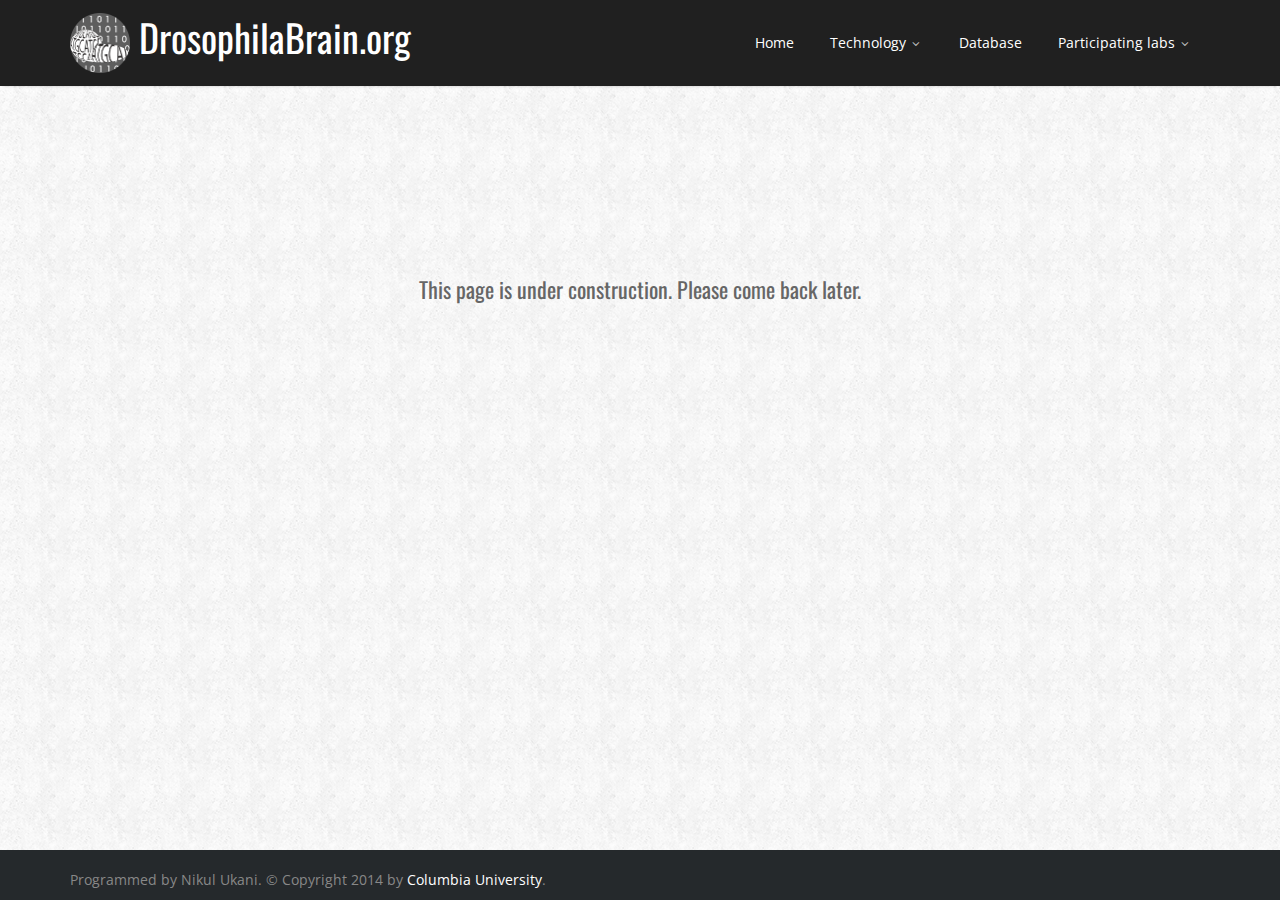
==== commit ed82f18b: "Made the changes suggested by Brian" ====
--- a/construction.html
+++ b/construction.html
@@ -26,7 +26,7 @@
       <!-- Responsive CSS -->
       <link rel="stylesheet" href="css/theme-responsive.css">
       <!-- Favicons -->
-      <link rel="shortcut icon" href="img/fly.png">
+      <link rel="shortcut icon" href="img/drosbrainicon.png">
       <!-- The Scripts -->
       <script src="js/jquery.min.js"></script>
       <script src="js/bootstrap.js"></script>
@@ -69,7 +69,7 @@
                         <div class="logo wide">
                            <h1>
                               <a href="index.html">
-                              <img src="img/fly.png" alt="" width="60" height="60">
+                              <img src="img/drosbrainicon.png" alt="" width="60" height="60">
                               </a>
                              DrosophilaBrain.org
                            </h1>
@@ -77,7 +77,7 @@
                         <div class="logo narrow">
                            <h3>
                               <a href="index.html">
-                              <img src="img/fly.png" alt="" width="60" height="60">
+                              <img src="img/drosbrainicon.png" alt="" width="60" height="60">
                               </a>
                               DrosophilaBrain.org
                            </h3>
